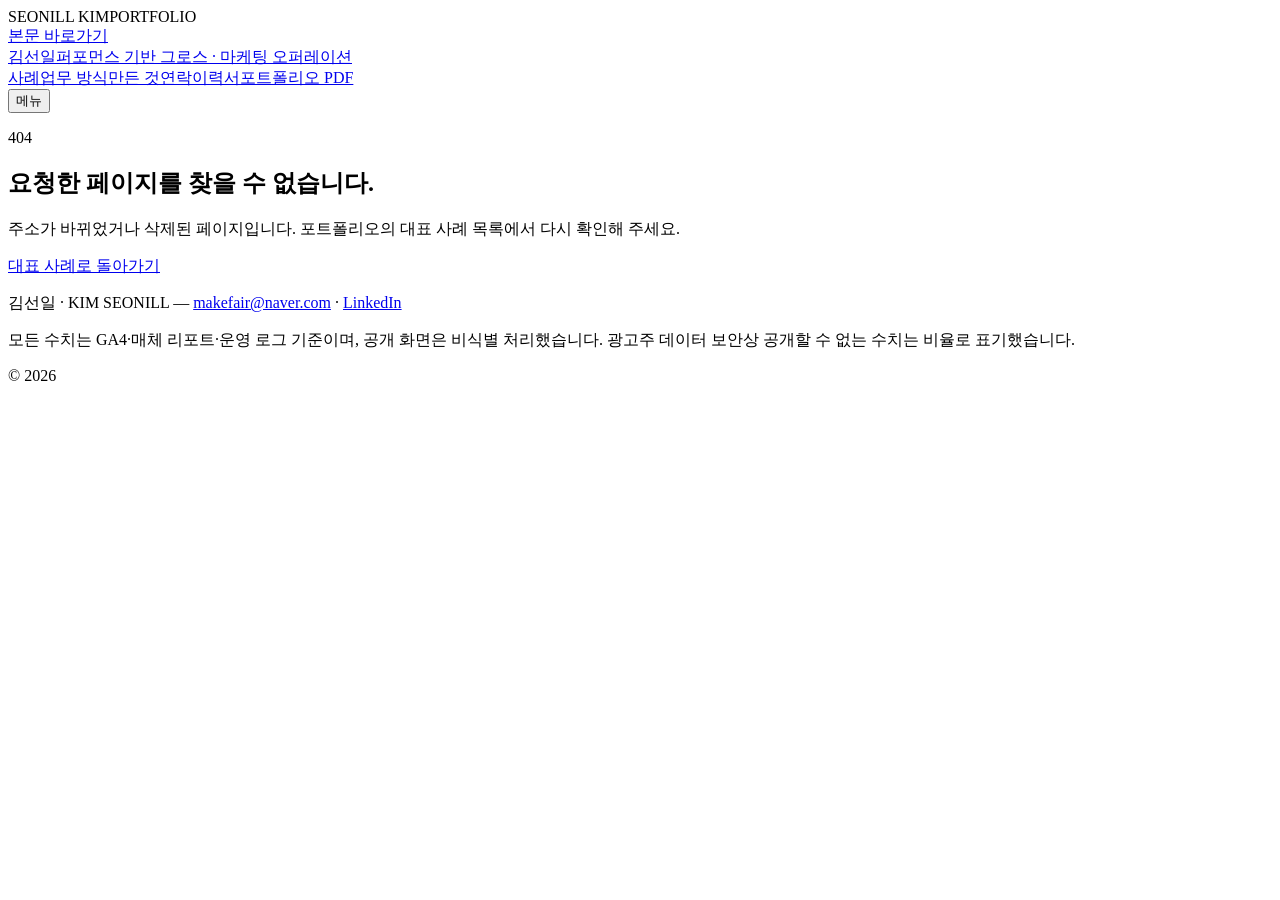
==== 404/index.html @ e598df68 "Rebuild-the-home-as-an-entrance-and-leave-the-depth-to-the-case-pages The old home is 21,994px. Four" ====
<!DOCTYPE html><html lang="ko" data-edition="nw"><head><meta charSet="utf-8"/><meta name="viewport" content="width=device-width, initial-scale=1"/><link rel="preload" href="/kim-seonil-portfolio_new/fonts/Archivo-Var.woff2" as="font" crossorigin="" type="font/woff2"/><link rel="preload" href="/kim-seonil-portfolio_new/fonts/Pretendard-Regular.woff2" as="font" crossorigin="" type="font/woff2"/><link rel="preload" href="/kim-seonil-portfolio_new/fonts/Pretendard-SemiBold.woff2" as="font" crossorigin="" type="font/woff2"/><link rel="preload" href="/kim-seonil-portfolio_new/fonts/Pretendard-Bold.woff2" as="font" crossorigin="" type="font/woff2"/><link rel="preload" href="/kim-seonil-portfolio_new/fonts/JetBrainsMono-Var.woff2" as="font" crossorigin="" type="font/woff2"/><link rel="stylesheet" href="/kim-seonil-portfolio_new/_next/static/chunks/3qfv48usfcsvs.css" data-precedence="next"/><link rel="preload" as="script" fetchPriority="low" href="/kim-seonil-portfolio_new/_next/static/chunks/310vm2bl3xxpt.js"/><script src="/kim-seonil-portfolio_new/_next/static/chunks/19mx3mg6lkumu.js" async=""></script><script src="/kim-seonil-portfolio_new/_next/static/chunks/08ttfj81-47mu.js" async=""></script><script src="/kim-seonil-portfolio_new/_next/static/chunks/3z7po69-ilciy.js" async=""></script><script src="/kim-seonil-portfolio_new/_next/static/chunks/turbopack-2rr5ub_h4gsar.js" async=""></script><script src="/kim-seonil-portfolio_new/_next/static/chunks/3fntmmi971322.js" async="" crossorigin=""></script><script src="/kim-seonil-portfolio_new/_next/static/chunks/0f0hfnpn5v-ac.js" async="" crossorigin=""></script><script src="/kim-seonil-portfolio_new/_next/static/chunks/0-_030s1dkd40.js" async="" crossorigin=""></script><meta name="robots" content="noindex"/><meta name="theme-color" content="#0b0d10"/><title>김선일 | 퍼포먼스 기반 그로스 · 마케팅 오퍼레이션</title><meta name="description" content="문제를 정의하고 성과로 검증한 뒤, 다시 쓸 수 있는 운영 구조로 남겨 온 김선일의 그로스·퍼포먼스 마케팅 포트폴리오입니다."/><meta name="author" content="김선일"/><meta name="robots" content="noindex, nofollow, noarchive, nosnippet"/><meta name="googlebot" content="noindex, nofollow, noarchive, nosnippet"/><meta name="copyright" content="© 2026 KIM SEONILL"/><meta name="content-owner" content="KIM SEONILL"/><meta name="usage-rights" content="All rights reserved. Unauthorized reproduction prohibited."/><meta property="og:title" content="김선일 | 퍼포먼스 기반 그로스 · 마케팅 오퍼레이션"/><meta property="og:description" content="문제를 정의하고 성과로 검증한 뒤, 다시 쓸 수 있는 운영 구조로 남겨 온 김선일의 그로스·퍼포먼스 마케팅 포트폴리오입니다."/><meta property="og:url" content="https://vetnam555-del.github.io/kim-seonil-portfolio_new/"/><meta property="og:site_name" content="KIM SEONILL Portfolio"/><meta property="og:locale" content="ko_KR"/><meta property="og:image" content="https://vetnam555-del.github.io/kim-seonil-portfolio_new/og-image.png"/><meta property="og:image:width" content="1200"/><meta property="og:image:height" content="630"/><meta property="og:image:alt" content="김선일 그로스 마케팅 · 마케팅 오퍼레이션 포트폴리오"/><meta property="og:type" content="website"/><meta name="twitter:card" content="summary_large_image"/><meta name="twitter:title" content="김선일 | 퍼포먼스 기반 그로스 · 마케팅 오퍼레이션"/><meta name="twitter:description" content="문제를 정의하고 성과로 검증한 뒤, 다시 쓸 수 있는 운영 구조로 남겨 온 김선일의 그로스·퍼포먼스 마케팅 포트폴리오입니다."/><meta name="twitter:image" content="https://vetnam555-del.github.io/kim-seonil-portfolio_new/og-image.png"/><meta name="twitter:image:alt" content="김선일 그로스 마케팅 · 마케팅 오퍼레이션 포트폴리오"/><meta name="twitter:image:width" content="1200"/><meta name="twitter:image:height" content="630"/><link rel="icon" href="/kim-seonil-portfolio_new/favicon.svg" type="image/svg+xml"/><link rel="icon" href="/kim-seonil-portfolio_new/favicon-32.png" sizes="32x32" type="image/png"/><link rel="apple-touch-icon" href="/kim-seonil-portfolio_new/apple-touch-icon.png" sizes="180x180"/><style>@font-face{font-family:"Pretendard";src:url("/kim-seonil-portfolio_new/fonts/Pretendard-Regular.woff2") format("woff2");font-weight:400;font-display:swap}@font-face{font-family:"Pretendard";src:url("/kim-seonil-portfolio_new/fonts/Pretendard-SemiBold.woff2") format("woff2");font-weight:600;font-display:swap}@font-face{font-family:"Pretendard";src:url("/kim-seonil-portfolio_new/fonts/Pretendard-Bold.woff2") format("woff2");font-weight:700;font-display:swap}@font-face{font-family:"Pretendard";src:url("/kim-seonil-portfolio_new/fonts/Pretendard-Black.woff2") format("woff2");font-weight:900;font-display:swap}@font-face{font-family:"Archivo";src:url("/kim-seonil-portfolio_new/fonts/Archivo-Var.woff2") format("woff2-variations");font-weight:100 900;font-stretch:62% 125%;font-display:swap}@font-face{font-family:"JetBrains Mono";src:url("/kim-seonil-portfolio_new/fonts/JetBrainsMono-Var.woff2") format("woff2-variations");font-weight:100 800;font-display:swap}</style><noscript><style>[style*="opacity:0"],[style*="opacity: 0"]{opacity:1!important;transform:none!important}.count-up-visual{display:none!important}.count-up-measure{visibility:visible!important}</style></noscript><script src="/kim-seonil-portfolio_new/_next/static/chunks/0cz1d0mv5g_q7.js" noModule=""></script></head><body class="content-protected"><div hidden=""><!--$--><!--/$--></div><div class="content-owner-mark" aria-hidden="true"><span>SEONILL KIM</span><span>PORTFOLIO</span></div><div class="scroll-progress" aria-hidden="true"></div><a href="#main" class="skip-link">본문 바로가기</a><header class="site-header fixed inset-x-0 top-0 z-50 bg-ink/92 backdrop-blur-md transition-colors border-b border-transparent"><div class="mx-auto flex h-[72px] w-full max-w-[1240px] items-center justify-between px-5 sm:px-10"><a class="-ml-2 inline-flex min-h-[44px] items-center px-2 font-mono text-mono font-bold tracking-[0.02em] text-on-ink" aria-label="김선일 포트폴리오 처음으로" href="/kim-seonil-portfolio_new/">김선일<span class="ml-2 hidden text-caption font-normal text-on-ink-2 sm:inline">퍼포먼스 기반 그로스 · 마케팅 오퍼레이션</span></a><nav class="hidden items-center gap-4 lg:flex" aria-label="주요 메뉴"><a class="inline-flex min-h-[44px] items-center text-small font-normal transition-colors text-on-ink-2 hover:text-on-ink" href="/kim-seonil-portfolio_new/#work">사례</a><a class="inline-flex min-h-[44px] items-center text-small font-normal transition-colors text-on-ink-2 hover:text-on-ink" href="/kim-seonil-portfolio_new/#method">업무 방식</a><a class="inline-flex min-h-[44px] items-center text-small font-normal transition-colors text-on-ink-2 hover:text-on-ink" href="/kim-seonil-portfolio_new/#automation">만든 것</a><a class="inline-flex min-h-[44px] items-center text-small font-normal transition-colors text-on-ink-2 hover:text-on-ink" href="/kim-seonil-portfolio_new/#contact">연락</a><a class="inline-flex min-h-[44px] items-center border border-rule-ink px-4 font-mono text-caption font-bold text-on-ink transition-colors hover:border-signal-ink hover:text-signal-ink" href="/kim-seonil-portfolio_new/resume/">이력서</a><a href="/kim-seonil-portfolio_new/kim-seonil-performance-marketing-portfolio.pdf?v=20260907" download="" class="inline-flex min-h-[44px] items-center border border-signal-ink px-4 font-mono text-caption font-bold text-signal-ink transition-colors hover:bg-signal-ink hover:text-ink" aria-label="김선일 퍼포먼스 마케팅 포트폴리오 PDF 다운로드">포트폴리오 PDF</a></nav><button type="button" class="inline-flex min-h-[44px] min-w-[44px] items-center justify-center border border-rule-ink px-3 font-mono text-caption font-bold text-on-ink transition-colors lg:hidden" aria-expanded="false" aria-controls="mobile-nav" aria-label="주요 메뉴 열기">메뉴</button></div><nav id="mobile-nav" hidden="" class="mobile-nav border-t border-rule-ink bg-ink px-5 pb-5 sm:px-10 lg:hidden" aria-label="주요 메뉴"><a class="flex min-h-[52px] items-center border-b border-rule-ink-2 text-body font-normal text-on-ink" href="/kim-seonil-portfolio_new/#work">사례</a><a class="flex min-h-[52px] items-center border-b border-rule-ink-2 text-body font-normal text-on-ink" href="/kim-seonil-portfolio_new/#method">업무 방식</a><a class="flex min-h-[52px] items-center border-b border-rule-ink-2 text-body font-normal text-on-ink" href="/kim-seonil-portfolio_new/#automation">만든 것</a><a class="flex min-h-[52px] items-center border-b border-rule-ink-2 text-body font-normal text-on-ink" href="/kim-seonil-portfolio_new/#contact">연락</a><div class="mt-4 grid gap-2 grid-cols-2"><a class="flex min-h-[52px] items-center justify-center bg-on-ink px-3 text-body font-bold text-ink" href="/kim-seonil-portfolio_new/resume/">이력서</a><a href="/kim-seonil-portfolio_new/kim-seonil-performance-marketing-portfolio.pdf?v=20260907" download="" class="flex min-h-[52px] items-center justify-center border border-signal-ink px-3 text-body font-bold text-signal-ink" aria-label="김선일 퍼포먼스 마케팅 포트폴리오 PDF 다운로드">포트폴리오 PDF</a></div></nav><div data-testid="scroll-progress" class="absolute inset-x-0 bottom-0 h-[2px] origin-left bg-signal-ink motion-reduce:hidden" style="transform:scaleX(0)" aria-hidden="true"></div></header><main id="main"><section class="flex min-h-[calc(100vh-72px)] items-center bg-bg-alt pt-[72px]"><div class="mx-auto w-full max-w-[1240px] px-5 sm:px-10 "><div class="max-w-[38rem] border-t-2 border-accent py-12 sm:py-16"><p class="tnum text-caption font-semibold text-accent">404</p><h1 class="mt-4 text-[2rem] leading-[1.25] font-bold tracking-normal sm:text-h1">요청한 페이지를 찾을 수 없습니다.</h1><p class="mt-4 text-small text-ink-2 sm:text-body">주소가 바뀌었거나 삭제된 페이지입니다. 포트폴리오의 대표 사례 목록에서 다시 확인해 주세요.</p><a class="mt-8 inline-flex min-h-[52px] items-center justify-center rounded-card bg-accent px-6 text-small font-semibold text-white transition-colors hover:bg-accent-hover" href="/kim-seonil-portfolio_new/#projects">대표 사례로 돌아가기</a></div></div></section><!--$--><!--/$--></main><footer class="site-footer border-t border-line py-10"><div class="mx-auto w-full max-w-[1240px] px-5 sm:px-10"><p class="text-caption text-ink-3">김선일<!-- --> · <!-- -->KIM SEONILL<!-- --> —<!-- --> <a href="mailto:makefair@naver.com" class="text-accent hover:underline" aria-label="makefair@naver.com 이메일 주소 복사" title="이메일 주소 복사">makefair@naver.com</a><span class="sr-only" role="status" aria-live="polite"></span> <!-- -->·<!-- --> <a href="https://www.linkedin.com/in/%EC%84%A0%EC%9D%BC-%EA%B9%80-b28a1021b/" target="_blank" rel="noopener" class="text-accent hover:underline">LinkedIn</a></p><p class="mt-2 text-caption text-ink-3">모든 수치는 GA4·매체 리포트·운영 로그 기준이며, 공개 화면은 비식별 처리했습니다. 광고주 데이터 보안상 공개할 수 없는 수치는 비율로 표기했습니다.</p><p class="mt-2 text-caption text-ink-3">© <!-- -->2026</p></div></footer><script src="/kim-seonil-portfolio_new/_next/static/chunks/310vm2bl3xxpt.js" id="_R_" async=""></script><script>(self.__next_f=self.__next_f||[]).push([0])</script><script>self.__next_f.push([1,"1:\"$Sreact.fragment\"\n2:I[19709,[\"/kim-seonil-portfolio_new/_next/static/chunks/3fntmmi971322.js\",\"/kim-seonil-portfolio_new/_next/static/chunks/0f0hfnpn5v-ac.js\"],\"MotionRuntime\"]\n3:I[10569,[\"/kim-seonil-portfolio_new/_next/static/chunks/3fntmmi971322.js\",\"/kim-seonil-portfolio_new/_next/static/chunks/0f0hfnpn5v-ac.js\"],\"default\"]\n4:I[2971,[\"/kim-seonil-portfolio_new/_next/static/chunks/3fntmmi971322.js\",\"/kim-seonil-portfolio_new/_next/static/chunks/0f0hfnpn5v-ac.js\"],\"default\"]\n5:I[39756,[\"/kim-seonil-portfolio_new/_next/static/chunks/3fntmmi971322.js\",\"/kim-seonil-portfolio_new/_next/static/chunks/0f0hfnpn5v-ac.js\"],\"default\"]\n6:I[37457,[\"/kim-seonil-portfolio_new/_next/static/chunks/3fntmmi971322.js\",\"/kim-seonil-portfolio_new/_next/static/chunks/0f0hfnpn5v-ac.js\"],\"default\"]\n7:I[22016,[\"/kim-seonil-portfolio_new/_next/static/chunks/3fntmmi971322.js\",\"/kim-seonil-portfolio_new/_next/static/chunks/0f0hfnpn5v-ac.js\",\"/kim-seonil-portfolio_new/_next/static/chunks/0-_030s1dkd40.js\"],\"\"]\n8:I[52700,[\"/kim-seonil-portfolio_new/_next/static/chunks/3fntmmi971322.js\",\"/kim-seonil-portfolio_new/_next/static/chunks/0f0hfnpn5v-ac.js\"],\"default\"]\ne:I[68027,[\"/kim-seonil-portfolio_new/_next/static/chunks/3fntmmi971322.js\",\"/kim-seonil-portfolio_new/_next/static/chunks/0f0hfnpn5v-ac.js\"],\"default\",1]\n:HL[\"/kim-seonil-portfolio_new/_next/static/chunks/3qfv48usfcsvs.css\",\"style\"]\n:HL[\"/kim-seonil-portfolio_new/fonts/Archivo-Var.woff2\",\"font\",{\"crossOrigin\":\"\",\"type\":\"font/woff2\"}]\n:HL[\"/kim-seonil-portfolio_new/fonts/Pretendard-Regular.woff2\",\"font\",{\"crossOrigin\":\"\",\"type\":\"font/woff2\"}]\n:HL[\"/kim-seonil-portfolio_new/fonts/Pretendard-SemiBold.woff2\",\"font\",{\"crossOrigin\":\"\",\"type\":\"font/woff2\"}]\n:HL[\"/kim-seonil-portfolio_new/fonts/Pretendard-Bold.woff2\",\"font\",{\"crossOrigin\":\"\",\"type\":\"font/woff2\"}]\n:HL[\"/kim-seonil-portfolio_new/fonts/JetBrainsMono-Var.woff2\",\"font\",{\"crossOrigin\":\"\",\"type\":\"font/woff2\"}]\nc:X\n0:{\"P\":null,\"c\":[\"\",\"_not-found\",\"\"],\"q\":\"\",\"i\":false,\"f\":[[[\"\",{\"children\":[\"/_not-found\",{\"children\":[\"__PAGE__\",{},\"$undefined\",\"$undefined\",4608]},\"$undefined\",\"$undefined\",4608]},\"$undefined\",\"$undefined\",4624],[[\"$\",\"$1\",\"c\",{\"children\":[[[\"$\",\"link\",\"0\",{\"rel\":\"stylesheet\",\"href\":\"/kim-seonil-portfolio_new/_next/static/chunks/3qfv48usfcsvs.css\",\"precedence\":\"next\",\"crossOrigin\":\"$undefined\",\"nonce\":\"$undefined\"}],[\"$\",\"script\",\"script-0\",{\"src\":\"/kim-seonil-portfolio_new/_next/static/chunks/3fntmmi971322.js\",\"async\":true,\"nonce\":\"$undefined\"}],[\"$\",\"script\",\"script-1\",{\"src\":\"/kim-seonil-portfolio_new/_next/static/chunks/0f0hfnpn5v-ac.js\",\"async\":true,\"nonce\":\"$undefined\"}]],[\"$\",\"html\",null,{\"lang\":\"ko\",\"data-edition\":\"nw\",\"children\":[[\"$\",\"head\",null,{\"children\":[[\"$\",\"style\",null,{\"dangerouslySetInnerHTML\":{\"__html\":\"@font-face{font-family:\\\"Pretendard\\\";src:url(\\\"/kim-seonil-portfolio_new/fonts/Pretendard-Regular.woff2\\\") format(\\\"woff2\\\");font-weight:400;font-display:swap}@font-face{font-family:\\\"Pretendard\\\";src:url(\\\"/kim-seonil-portfolio_new/fonts/Pretendard-SemiBold.woff2\\\") format(\\\"woff2\\\");font-weight:600;font-display:swap}@font-face{font-family:\\\"Pretendard\\\";src:url(\\\"/kim-seonil-portfolio_new/fonts/Pretendard-Bold.woff2\\\") format(\\\"woff2\\\");font-weight:700;font-display:swap}@font-face{font-family:\\\"Pretendard\\\";src:url(\\\"/kim-seonil-portfolio_new/fonts/Pretendard-Black.woff2\\\") format(\\\"woff2\\\");font-weight:900;font-display:swap}@font-face{font-family:\\\"Archivo\\\";src:url(\\\"/kim-seonil-portfolio_new/fonts/Archivo-Var.woff2\\\") format(\\\"woff2-variations\\\");font-weight:100 900;font-stretch:62% 125%;font-display:swap}@font-face{font-family:\\\"JetBrains Mono\\\";src:url(\\\"/kim-seonil-portfolio_new/fonts/JetBrainsMono-Var.woff2\\\") format(\\\"woff2-variations\\\");font-weight:100 800;font-display:swap}\"}}],[\"$\",\"noscript\",null,{\"dangerouslySetInnerHTML\":{\"__html\":\"\u003cstyle\u003e[style*=\\\"opacity:0\\\"],[style*=\\\"opacity: 0\\\"]{opacity:1!important;transform:none!important}.count-up-visual{display:none!important}.count-up-measure{visibility:visible!important}\u003c/style\u003e\"}}]]}],[\"$\",\"body\",null,{\"className\":\"content-protected\",\"children\":[[\"$\",\"$L2\",null,{}],[\"$\",\"$L3\",null,{}],[\"$\",\"div\",null,{\"className\":\"scroll-progress\",\"aria-hidden\":\"true\"}],[\"$\",\"a\",null,{\"href\":\"#main\",\"className\":\"skip-link\",\"children\":\"본문 바로가기\"}],[\"$\",\"$L4\",null,{}],[\"$\",\"main\",null,{\"id\":\"main\",\"children\":[\"$\",\"$L5\",null,{\"parallelRouterKey\":\"children\",\"error\":\"$undefined\",\"errorStyles\":\"$undefined\",\"errorScripts\":\"$undefined\",\"template\":[\"$\",\"$L6\",null,{}],\"templateStyles\":\"$undefined\",\"templateScripts\":\"$undefined\",\"notFound\":[[\"$\",\"section\",null,{\"className\":\"flex min-h-[calc(100vh-72px)] items-center bg-bg-alt pt-[72px]\",\"children\":[\"$\",\"div\",null,{\"className\":\"mx-auto w-full max-w-[1240px] px-5 sm:px-10 \",\"children\":[\"$\",\"div\",null,{\"className\":\"max-w-[38rem] border-t-2 border-accent py-12 sm:py-16\",\"children\":[[\"$\",\"p\",null,{\"className\":\"tnum text-caption font-semibold text-accent\",\"children\":\"404\"}],[\"$\",\"h1\",null,{\"className\":\"mt-4 text-[2rem] leading-[1.25] font-bold tracking-normal sm:text-h1\",\"children\":\"요청한 페이지를 찾을 수 없습니다.\"}],[\"$\",\"p\",null,{\"className\":\"mt-4 text-small text-ink-2 sm:text-body\",\"children\":\"주소가 바뀌었거나 삭제된 페이지입니다. 포트폴리오의 대표 사례 목록에서 다시 확인해 주세요.\"}],[\"$\",\"$L7\",null,{\"href\":\"/#projects\",\"className\":\"mt-8 inline-flex min-h-[52px] items-center justify-center rounded-card bg-accent px-6 text-small font-semibold text-white transition-colors hover:bg-accent-hover\",\"children\":\"대표 사례로 돌아가기\"}]]}]}]}],[]],\"forbidden\":\"$undefined\",\"unauthorized\":\"$undefined\"}]}],[\"$\",\"footer\",null,{\"className\":\"site-footer border-t border-line py-10\",\"children\":[\"$\",\"div\",null,{\"className\":\"mx-auto w-full max-w-[1240px] px-5 sm:px-10\",\"children\":[[\"$\",\"p\",null,{\"className\":\"text-caption text-ink-3\",\"children\":[\"김선일\",\" · \",\"KIM SEONILL\",\" —\",\" \",[\"$\",\"$L8\",null,{\"email\":\"makefair@naver.com\",\"className\":\"text-accent hover:underline\"}],\" \",null,\"·\",\" \",[\"$\",\"a\",null,{\"href\":\"https://www.linkedin.com/in/%EC%84%A0%EC%9D%BC-%EA%B9%80-b28a1021b/\",\"target\":\"_blank\",\"rel\":\"noopener\",\"className\":\"text-accent hover:underline\",\"children\":\"LinkedIn\"}]]}],[\"$\",\"p\",null,{\"className\":\"mt-2 text-caption text-ink-3\",\"children\":\"모든 수치는 GA4·매체 리포트·운영 로그 기준이며, 공개 화면은 비식별 처리했습니다. 광고주 데이터 보안상 공개할 수 없는 수치는 비율로 표기했습니다.\"}],\"$L9\"]}]}],null]}]]}]]}],{\"children\":[\"$La\",{\"children\":[\"$Lb\",{},null,false,null]},null,false,\"$c\"]},null,false,null],\"$Ld\",false]],\"m\":\"$undefined\",\"G\":[\"$e\",[\"$Lf\"]],\"S\":true,\"h\":null,\"r\":\"$undefined\",\"s\":\"$undefined\",\"a\":\"$undefined\",\"l\":\"$undefined\",\"p\":\"$undefined\",\"d\":\"$undefined\",\"b\":\"mV_Ual9YdKhd0CwloJ50o\"}\n10:I[97367,[\"/kim-seonil-portfolio_new/_next/static/chunks/3fntmmi971322.js\",\"/kim-seonil-portfolio_new/_next/static/chunks/0f0hfnpn5v-ac.js\"],\"OutletBoundary\"]\n11:\"$Sreact.suspense\"\n13:I[97367,[\"/kim-seonil-portfolio_new/_next/static/chunks/3fntmmi971322.js\",\"/kim-seonil-portfolio_new/_next/static/chunks/0f0hfnpn5v-ac.js\"],\"ViewportBoundary\"]\n15:I[97367,[\"/kim-seonil-portfolio_new/_next/static/chunks/3fntmmi971322.js\",\"/kim-seonil-portfolio_new/_next/static/chunks/0f0hfnpn5v-ac.js\"],\"MetadataBoundary\"]\n9:[\"$\",\"p\",null,{\"className\":\"mt-2 text-caption text-ink-3\",\"children\":[\"© \",2026]}]\na:[\"$\",\"$1\",\"c\",{\"children\":[null,[\"$\",\"$L5\",null,{\"parallelRouterKey\":\"children\",\"error\":\"$undefined\",\"errorStyles\":\"$undefined\",\"errorScripts\":\"$undefined\",\"template\":[\"$\",\"$L6\",null,{}],\"templateStyles\":\"$undefined\",\"templateScripts\":\"$undefined\",\"notFound\":\"$undefined\",\"forbidden\":\"$undefined\",\"unauthorized\":\"$undefined\"}]]}]\nb:[\"$\",\"$1\",\"c\",{\"children\":[[\"$\",\"section\",null,{\"className\":\"flex min-h-[calc(100vh-72px)] items-center bg-bg-alt pt-[72px]\",\"children\":[\"$\",\"div\",null,{\"className\":\"mx-auto w-full max-w-[1240px] px-5 sm:px-10 \",\"children\":[\"$\",\"div\",null,{\"className\":\"max-w-[38rem] border-t-2 border-accent py-12 sm:py-16\",\"children\":[[\"$\",\"p\",null,{\"className\":\"tnum text-caption font-semibold text-accent\",\"children\":\"404\"}],[\"$\",\"h1\",null,{\"className\":\"mt-4 text-[2rem] leading-[1.25] font-bold tracking-normal sm:text-h1\",\"children\":\"요청한 페이지를 찾을 수 없습니다.\"}],[\"$\",\"p\",null,{\"className\":\"mt-4 text-small text-ink-2 sm:text-body\",\"children\":\"주소가 바뀌었거나 삭제된 페이지입니다. 포트폴리오의 대표 사례 목록에서 다시 확인해 주세요.\"}],[\"$\",\"$L7\",null,{\"href\":\"/#projects\",\"className\":\"mt-8 inline-flex min-h-[52px] items-center justify-center rounded-card bg-accent px-6 text-small font-semibold text-white transition-colors hover:bg-accent-hover\",\"children\":\"대표 사례로 돌아가기\"}]]}]}]}],[[\"$\",\"script\",\"script-0\",{\"src\":\"/kim-seonil-portfolio_new/_next/static/chunks/0-_030s1dkd40.js\",\"async\":true,\"nonce\":\"$undefined\"}]],[\"$\",\"$L10\",null,{\"children\":[\"$\",\"$11\",null,{\"name\":\"Next.MetadataOutlet\",\"children\":\"$@12\"}]}]]}]\nd:[\"$\",\"$1\",\"h\",{\"children\":[[\"$\",\"meta\",null,{\"name\":\"robots\",\"content\":\"noindex\"}],[\"$\",\"$L13\",null,{\"children\":\"$L14\"}],[\"$\",\"div\",null,{\"hidden\":true,\"children\":[\"$\",\"$L15\",null,{\"children\":[\"$\",\"$11\",null,{\"name\":\"Next.Metadata\",\"children\":\"$L16\"}]}]}],null]}]\nf:[\"$\",\"link\",\"0\",{\"rel\":\"stylesheet\",\"href\":\"/kim-seonil-portfolio_new/_next/static/chunks/3qfv48usfcsvs.css\",\"precedence\":\"next\",\"crossOrigin\":\"$undefined\",\"nonce\":\"$undefined\"}]\nc:C\n14:[[\"$\",\"meta\",\"0\",{\"charSet\":\"utf-8\"}],[\"$\",\"meta\",\"1\",{\"name\":\"viewport\",\"content\":\"width=device-width, initial-scale=1\"}],[\"$\",\"meta\",\"2\",{\"name\":\"theme-color\",\"content\":\"#0b0d10\"}]]\n17:I[27201,[\"/kim-seonil-portfolio_new/_next/static/chunks/3fntmmi971322.js\",\"/kim-seonil-portfolio_new/_next/static/chunks/0f0hfnpn5v-ac.js\"],\"IconMark\"]\n12:null\n16:[[\"$\",\"title\",\"0\",{\"children\":\"김선일 | 퍼포먼스 기반 그로스 · 마케팅 오퍼레이션\"}],[\"$\",\"meta\",\"1\",{\"name\":\"description\",\"content\":\"문제를 정의하고 성과로 검증한 뒤, 다시 쓸 수 있는 운영 구조로 남겨 온 김선일의 그로스·퍼포먼스 마케팅 포트폴리오입니다.\"}],[\"$\",\"meta\",\"2\",{\"name\":\"author\",\"content\":\"김선일\"}],[\"$\",\"meta\",\"3\",{\"name\":\"robots\",\"content\":\"noindex, nofollow, noarchive, nosnippet\"}],[\"$\",\"meta\",\"4\",{\"name\":\"googlebot\",\"content\":\"noindex, nofollow, noarchive, nosnippet\"}],[\"$\",\"meta\",\"5\",{\"name\":\"copyright\",\"content\":\"© 2026 KIM SEONILL\"}],[\"$\",\"meta\",\"6\",{\"name\":\"content-owner\",\"content\":\"KIM SEONILL\"}],[\"$\",\"meta\",\"7\",{\"name\":\"usage-rights\",\"content\":\"All rights reserved. Unauthorized reproduction prohibited.\"}],[\"$\",\"meta\",\"8\",{\"property\":\"og:title\",\"content\":\"김선일 | 퍼포먼스 기반 그로스 · 마케팅 오퍼레이션\"}],[\"$\",\"meta\",\"9\",{\"property\":\"og:description\",\"content\":\"문제를 정의하고 성과로 검증한 뒤, 다시 쓸 수 있는 운영 구조로 남겨 온 김선일의 그로스·퍼포먼스 마케팅 포트폴리오입니다.\"}],[\"$\",\"meta\",\"10\",{\"property\":\"og:url\",\"content\":\"https://vetnam555-del.github.io/kim-seonil-portfolio_new/\"}],[\"$\",\"meta\",\"11\",{\"property\":\"og:site_name\",\"content\":\"KIM SEONILL Portfolio\"}],[\"$\",\"meta\",\"12\",{\"property\":\"og:locale\",\"content\":\"ko_KR\"}],[\"$\",\"meta\",\"13\",{\"property\":\"og:image\",\"content\":\"https://vetnam555-del.github.io/kim-seonil-portfolio_new/og-image.png\"}],[\"$\",\"meta\",\"14\",{\"property\":\"og:image:width\",\"content\":\"1200\"}],[\"$\",\"meta\",\"15\",{\"property\":\"og:image:height\",\"content\":\"630\"}],[\"$\",\"meta\",\"16\",{\"property\":\"og:image:alt\",\"content\":\"김선일 그로스 마케팅 · 마케팅 오퍼레이션 포트폴리오\"}],[\"$\",\"meta\",\"17\",{\"property\":\"og:type\",\"content\":\"website\"}],[\"$\",\"meta\",\"18\",{\"name\":\"twitter:card\",\"content\":\"summary_large_image\"}],[\"$\",\"meta\",\"19\",{\"name\":\"twitter:title\",\"content\":\"김선일 | 퍼포먼스 기반 그로스 · 마케팅 오퍼레이션\"}],[\"$\",\"meta\",\"20\",{\"name\":\"twitter:description\",\"content\":\"문제를 정의하고 성과로 검증한 뒤, 다시 쓸 수 있는 운영 구조로 남겨 온 김선일의 그로스·퍼포먼스 마케팅 포트폴리오입니다.\"}],[\"$\",\"meta\",\"21\",{\"name\":\"twitter:image\",\"content\":\"https://vetnam555-del.github.io/kim-seonil-portfolio_new/og-image.png\"}],[\"$\",\"meta\",\"22\",{\"name\":\"twitter:image:alt\",\"content\":\"김선일 그로스 마케팅 · 마케팅 오퍼레이션 포트폴리오\"}],[\"$\",\"meta\",\"23\",{\"name\":\"twitter:image:width\",\"content\":\"1200\"}],[\"$\",\"meta\",\"24\",{\"name\":\"twitter:image:height\",\"content\":\"630\"}],[\"$\",\"link\",\"25\",{\"rel\":\"icon\",\"href\":\"/kim-seonil-portfolio_new/favicon.svg\",\"type\":\"image/svg+xml\"}],[\"$\",\"link\",\"26\",{\"rel\":\"icon\",\"href\":\"/kim-seonil-portfolio_new/favicon-32.png\",\"sizes\":\"32x32\",\"type\":\"image/png\"}],[\"$\",\"link\",\"27\",{\"rel\":\"apple-touch-icon\",\"href\":\"/kim-seonil-portfolio_new/apple-touch-icon.png\",\"sizes\":\"180x180\"}],[\"$\",\"$L17\",\"28\",{}]]\n"])</script></body></html>
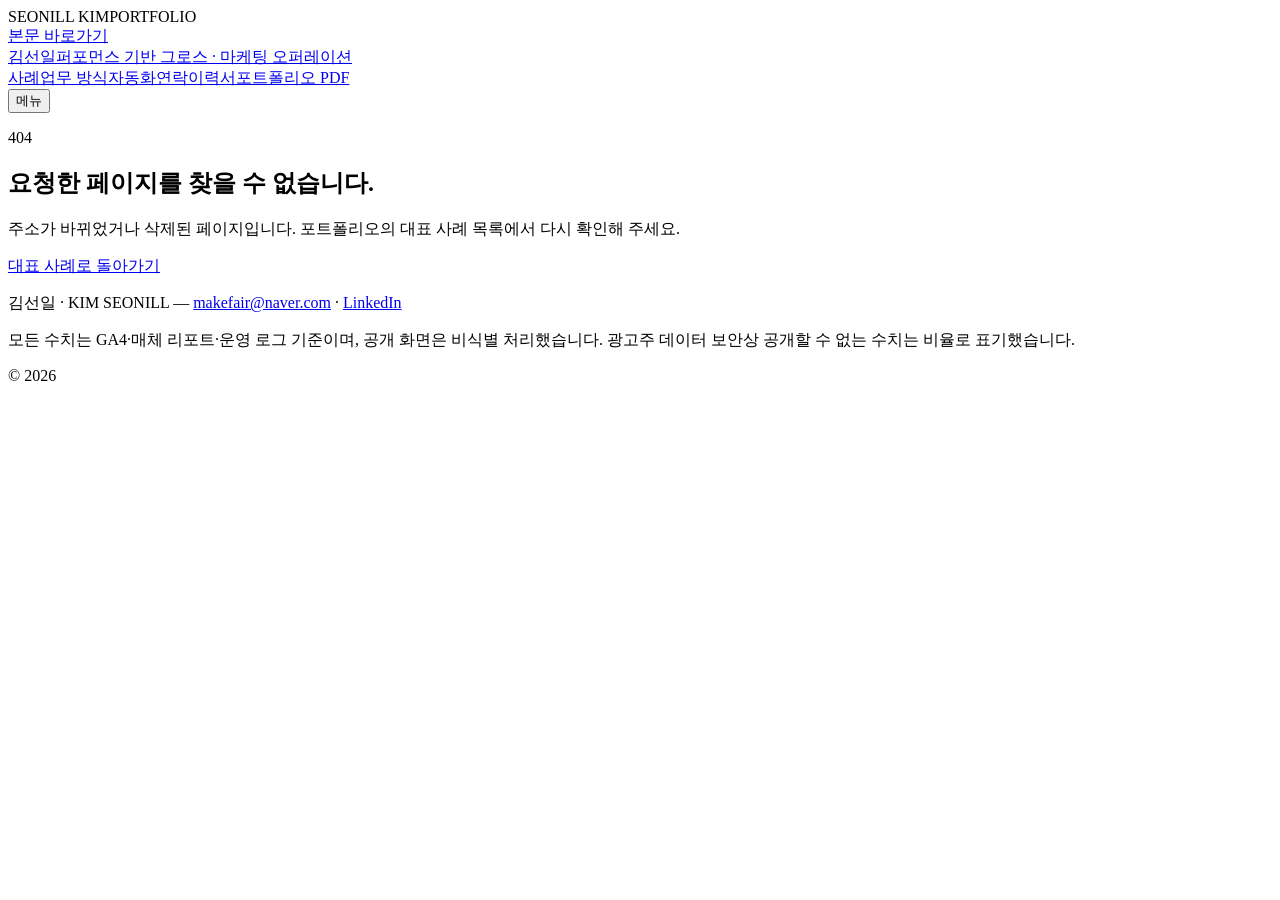
==== commit 25168d9a: "Carry-the-general-edition-evidence-into-the-new-home - Case cards: problem, decision and result step" ====
--- a/404/index.html
+++ b/404/index.html
@@ -1 +1 @@
-<!DOCTYPE html><html lang="ko" data-edition="nw"><head><meta charSet="utf-8"/><meta name="viewport" content="width=device-width, initial-scale=1"/><link rel="preload" href="/kim-seonil-portfolio_new/fonts/Archivo-Var.woff2" as="font" crossorigin="" type="font/woff2"/><link rel="preload" href="/kim-seonil-portfolio_new/fonts/Pretendard-Regular.woff2" as="font" crossorigin="" type="font/woff2"/><link rel="preload" href="/kim-seonil-portfolio_new/fonts/Pretendard-SemiBold.woff2" as="font" crossorigin="" type="font/woff2"/><link rel="preload" href="/kim-seonil-portfolio_new/fonts/Pretendard-Bold.woff2" as="font" crossorigin="" type="font/woff2"/><link rel="preload" href="/kim-seonil-portfolio_new/fonts/JetBrainsMono-Var.woff2" as="font" crossorigin="" type="font/woff2"/><link rel="stylesheet" href="/kim-seonil-portfolio_new/_next/static/chunks/3qfv48usfcsvs.css" data-precedence="next"/><link rel="preload" as="script" fetchPriority="low" href="/kim-seonil-portfolio_new/_next/static/chunks/310vm2bl3xxpt.js"/><script src="/kim-seonil-portfolio_new/_next/static/chunks/19mx3mg6lkumu.js" async=""></script><script src="/kim-seonil-portfolio_new/_next/static/chunks/08ttfj81-47mu.js" async=""></script><script src="/kim-seonil-portfolio_new/_next/static/chunks/3z7po69-ilciy.js" async=""></script><script src="/kim-seonil-portfolio_new/_next/static/chunks/turbopack-2rr5ub_h4gsar.js" async=""></script><script src="/kim-seonil-portfolio_new/_next/static/chunks/3fntmmi971322.js" async="" crossorigin=""></script><script src="/kim-seonil-portfolio_new/_next/static/chunks/0f0hfnpn5v-ac.js" async="" crossorigin=""></script><script src="/kim-seonil-portfolio_new/_next/static/chunks/0-_030s1dkd40.js" async="" crossorigin=""></script><meta name="robots" content="noindex"/><meta name="theme-color" content="#0b0d10"/><title>김선일 | 퍼포먼스 기반 그로스 · 마케팅 오퍼레이션</title><meta name="description" content="문제를 정의하고 성과로 검증한 뒤, 다시 쓸 수 있는 운영 구조로 남겨 온 김선일의 그로스·퍼포먼스 마케팅 포트폴리오입니다."/><meta name="author" content="김선일"/><meta name="robots" content="noindex, nofollow, noarchive, nosnippet"/><meta name="googlebot" content="noindex, nofollow, noarchive, nosnippet"/><meta name="copyright" content="© 2026 KIM SEONILL"/><meta name="content-owner" content="KIM SEONILL"/><meta name="usage-rights" content="All rights reserved. Unauthorized reproduction prohibited."/><meta property="og:title" content="김선일 | 퍼포먼스 기반 그로스 · 마케팅 오퍼레이션"/><meta property="og:description" content="문제를 정의하고 성과로 검증한 뒤, 다시 쓸 수 있는 운영 구조로 남겨 온 김선일의 그로스·퍼포먼스 마케팅 포트폴리오입니다."/><meta property="og:url" content="https://vetnam555-del.github.io/kim-seonil-portfolio_new/"/><meta property="og:site_name" content="KIM SEONILL Portfolio"/><meta property="og:locale" content="ko_KR"/><meta property="og:image" content="https://vetnam555-del.github.io/kim-seonil-portfolio_new/og-image.png"/><meta property="og:image:width" content="1200"/><meta property="og:image:height" content="630"/><meta property="og:image:alt" content="김선일 그로스 마케팅 · 마케팅 오퍼레이션 포트폴리오"/><meta property="og:type" content="website"/><meta name="twitter:card" content="summary_large_image"/><meta name="twitter:title" content="김선일 | 퍼포먼스 기반 그로스 · 마케팅 오퍼레이션"/><meta name="twitter:description" content="문제를 정의하고 성과로 검증한 뒤, 다시 쓸 수 있는 운영 구조로 남겨 온 김선일의 그로스·퍼포먼스 마케팅 포트폴리오입니다."/><meta name="twitter:image" content="https://vetnam555-del.github.io/kim-seonil-portfolio_new/og-image.png"/><meta name="twitter:image:alt" content="김선일 그로스 마케팅 · 마케팅 오퍼레이션 포트폴리오"/><meta name="twitter:image:width" content="1200"/><meta name="twitter:image:height" content="630"/><link rel="icon" href="/kim-seonil-portfolio_new/favicon.svg" type="image/svg+xml"/><link rel="icon" href="/kim-seonil-portfolio_new/favicon-32.png" sizes="32x32" type="image/png"/><link rel="apple-touch-icon" href="/kim-seonil-portfolio_new/apple-touch-icon.png" sizes="180x180"/><style>@font-face{font-family:"Pretendard";src:url("/kim-seonil-portfolio_new/fonts/Pretendard-Regular.woff2") format("woff2");font-weight:400;font-display:swap}@font-face{font-family:"Pretendard";src:url("/kim-seonil-portfolio_new/fonts/Pretendard-SemiBold.woff2") format("woff2");font-weight:600;font-display:swap}@font-face{font-family:"Pretendard";src:url("/kim-seonil-portfolio_new/fonts/Pretendard-Bold.woff2") format("woff2");font-weight:700;font-display:swap}@font-face{font-family:"Pretendard";src:url("/kim-seonil-portfolio_new/fonts/Pretendard-Black.woff2") format("woff2");font-weight:900;font-display:swap}@font-face{font-family:"Archivo";src:url("/kim-seonil-portfolio_new/fonts/Archivo-Var.woff2") format("woff2-variations");font-weight:100 900;font-stretch:62% 125%;font-display:swap}@font-face{font-family:"JetBrains Mono";src:url("/kim-seonil-portfolio_new/fonts/JetBrainsMono-Var.woff2") format("woff2-variations");font-weight:100 800;font-display:swap}</style><noscript><style>[style*="opacity:0"],[style*="opacity: 0"]{opacity:1!important;transform:none!important}.count-up-visual{display:none!important}.count-up-measure{visibility:visible!important}</style></noscript><script src="/kim-seonil-portfolio_new/_next/static/chunks/0cz1d0mv5g_q7.js" noModule=""></script></head><body class="content-protected"><div hidden=""><!--$--><!--/$--></div><div class="content-owner-mark" aria-hidden="true"><span>SEONILL KIM</span><span>PORTFOLIO</span></div><div class="scroll-progress" aria-hidden="true"></div><a href="#main" class="skip-link">본문 바로가기</a><header class="site-header fixed inset-x-0 top-0 z-50 bg-ink/92 backdrop-blur-md transition-colors border-b border-transparent"><div class="mx-auto flex h-[72px] w-full max-w-[1240px] items-center justify-between px-5 sm:px-10"><a class="-ml-2 inline-flex min-h-[44px] items-center px-2 font-mono text-mono font-bold tracking-[0.02em] text-on-ink" aria-label="김선일 포트폴리오 처음으로" href="/kim-seonil-portfolio_new/">김선일<span class="ml-2 hidden text-caption font-normal text-on-ink-2 sm:inline">퍼포먼스 기반 그로스 · 마케팅 오퍼레이션</span></a><nav class="hidden items-center gap-4 lg:flex" aria-label="주요 메뉴"><a class="inline-flex min-h-[44px] items-center text-small font-normal transition-colors text-on-ink-2 hover:text-on-ink" href="/kim-seonil-portfolio_new/#work">사례</a><a class="inline-flex min-h-[44px] items-center text-small font-normal transition-colors text-on-ink-2 hover:text-on-ink" href="/kim-seonil-portfolio_new/#method">업무 방식</a><a class="inline-flex min-h-[44px] items-center text-small font-normal transition-colors text-on-ink-2 hover:text-on-ink" href="/kim-seonil-portfolio_new/#automation">만든 것</a><a class="inline-flex min-h-[44px] items-center text-small font-normal transition-colors text-on-ink-2 hover:text-on-ink" href="/kim-seonil-portfolio_new/#contact">연락</a><a class="inline-flex min-h-[44px] items-center border border-rule-ink px-4 font-mono text-caption font-bold text-on-ink transition-colors hover:border-signal-ink hover:text-signal-ink" href="/kim-seonil-portfolio_new/resume/">이력서</a><a href="/kim-seonil-portfolio_new/kim-seonil-performance-marketing-portfolio.pdf?v=20260907" download="" class="inline-flex min-h-[44px] items-center border border-signal-ink px-4 font-mono text-caption font-bold text-signal-ink transition-colors hover:bg-signal-ink hover:text-ink" aria-label="김선일 퍼포먼스 마케팅 포트폴리오 PDF 다운로드">포트폴리오 PDF</a></nav><button type="button" class="inline-flex min-h-[44px] min-w-[44px] items-center justify-center border border-rule-ink px-3 font-mono text-caption font-bold text-on-ink transition-colors lg:hidden" aria-expanded="false" aria-controls="mobile-nav" aria-label="주요 메뉴 열기">메뉴</button></div><nav id="mobile-nav" hidden="" class="mobile-nav border-t border-rule-ink bg-ink px-5 pb-5 sm:px-10 lg:hidden" aria-label="주요 메뉴"><a class="flex min-h-[52px] items-center border-b border-rule-ink-2 text-body font-normal text-on-ink" href="/kim-seonil-portfolio_new/#work">사례</a><a class="flex min-h-[52px] items-center border-b border-rule-ink-2 text-body font-normal text-on-ink" href="/kim-seonil-portfolio_new/#method">업무 방식</a><a class="flex min-h-[52px] items-center border-b border-rule-ink-2 text-body font-normal text-on-ink" href="/kim-seonil-portfolio_new/#automation">만든 것</a><a class="flex min-h-[52px] items-center border-b border-rule-ink-2 text-body font-normal text-on-ink" href="/kim-seonil-portfolio_new/#contact">연락</a><div class="mt-4 grid gap-2 grid-cols-2"><a class="flex min-h-[52px] items-center justify-center bg-on-ink px-3 text-body font-bold text-ink" href="/kim-seonil-portfolio_new/resume/">이력서</a><a href="/kim-seonil-portfolio_new/kim-seonil-performance-marketing-portfolio.pdf?v=20260907" download="" class="flex min-h-[52px] items-center justify-center border border-signal-ink px-3 text-body font-bold text-signal-ink" aria-label="김선일 퍼포먼스 마케팅 포트폴리오 PDF 다운로드">포트폴리오 PDF</a></div></nav><div data-testid="scroll-progress" class="absolute inset-x-0 bottom-0 h-[2px] origin-left bg-signal-ink motion-reduce:hidden" style="transform:scaleX(0)" aria-hidden="true"></div></header><main id="main"><section class="flex min-h-[calc(100vh-72px)] items-center bg-bg-alt pt-[72px]"><div class="mx-auto w-full max-w-[1240px] px-5 sm:px-10 "><div class="max-w-[38rem] border-t-2 border-accent py-12 sm:py-16"><p class="tnum text-caption font-semibold text-accent">404</p><h1 class="mt-4 text-[2rem] leading-[1.25] font-bold tracking-normal sm:text-h1">요청한 페이지를 찾을 수 없습니다.</h1><p class="mt-4 text-small text-ink-2 sm:text-body">주소가 바뀌었거나 삭제된 페이지입니다. 포트폴리오의 대표 사례 목록에서 다시 확인해 주세요.</p><a class="mt-8 inline-flex min-h-[52px] items-center justify-center rounded-card bg-accent px-6 text-small font-semibold text-white transition-colors hover:bg-accent-hover" href="/kim-seonil-portfolio_new/#projects">대표 사례로 돌아가기</a></div></div></section><!--$--><!--/$--></main><footer class="site-footer border-t border-line py-10"><div class="mx-auto w-full max-w-[1240px] px-5 sm:px-10"><p class="text-caption text-ink-3">김선일<!-- --> · <!-- -->KIM SEONILL<!-- --> —<!-- --> <a href="mailto:makefair@naver.com" class="text-accent hover:underline" aria-label="makefair@naver.com 이메일 주소 복사" title="이메일 주소 복사">makefair@naver.com</a><span class="sr-only" role="status" aria-live="polite"></span> <!-- -->·<!-- --> <a href="https://www.linkedin.com/in/%EC%84%A0%EC%9D%BC-%EA%B9%80-b28a1021b/" target="_blank" rel="noopener" class="text-accent hover:underline">LinkedIn</a></p><p class="mt-2 text-caption text-ink-3">모든 수치는 GA4·매체 리포트·운영 로그 기준이며, 공개 화면은 비식별 처리했습니다. 광고주 데이터 보안상 공개할 수 없는 수치는 비율로 표기했습니다.</p><p class="mt-2 text-caption text-ink-3">© <!-- -->2026</p></div></footer><script src="/kim-seonil-portfolio_new/_next/static/chunks/310vm2bl3xxpt.js" id="_R_" async=""></script><script>(self.__next_f=self.__next_f||[]).push([0])</script><script>self.__next_f.push([1,"1:\"$Sreact.fragment\"\n2:I[19709,[\"/kim-seonil-portfolio_new/_next/static/chunks/3fntmmi971322.js\",\"/kim-seonil-portfolio_new/_next/static/chunks/0f0hfnpn5v-ac.js\"],\"MotionRuntime\"]\n3:I[10569,[\"/kim-seonil-portfolio_new/_next/static/chunks/3fntmmi971322.js\",\"/kim-seonil-portfolio_new/_next/static/chunks/0f0hfnpn5v-ac.js\"],\"default\"]\n4:I[2971,[\"/kim-seonil-portfolio_new/_next/static/chunks/3fntmmi971322.js\",\"/kim-seonil-portfolio_new/_next/static/chunks/0f0hfnpn5v-ac.js\"],\"default\"]\n5:I[39756,[\"/kim-seonil-portfolio_new/_next/static/chunks/3fntmmi971322.js\",\"/kim-seonil-portfolio_new/_next/static/chunks/0f0hfnpn5v-ac.js\"],\"default\"]\n6:I[37457,[\"/kim-seonil-portfolio_new/_next/static/chunks/3fntmmi971322.js\",\"/kim-seonil-portfolio_new/_next/static/chunks/0f0hfnpn5v-ac.js\"],\"default\"]\n7:I[22016,[\"/kim-seonil-portfolio_new/_next/static/chunks/3fntmmi971322.js\",\"/kim-seonil-portfolio_new/_next/static/chunks/0f0hfnpn5v-ac.js\",\"/kim-seonil-portfolio_new/_next/static/chunks/0-_030s1dkd40.js\"],\"\"]\n8:I[52700,[\"/kim-seonil-portfolio_new/_next/static/chunks/3fntmmi971322.js\",\"/kim-seonil-portfolio_new/_next/static/chunks/0f0hfnpn5v-ac.js\"],\"default\"]\ne:I[68027,[\"/kim-seonil-portfolio_new/_next/static/chunks/3fntmmi971322.js\",\"/kim-seonil-portfolio_new/_next/static/chunks/0f0hfnpn5v-ac.js\"],\"default\",1]\n:HL[\"/kim-seonil-portfolio_new/_next/static/chunks/3qfv48usfcsvs.css\",\"style\"]\n:HL[\"/kim-seonil-portfolio_new/fonts/Archivo-Var.woff2\",\"font\",{\"crossOrigin\":\"\",\"type\":\"font/woff2\"}]\n:HL[\"/kim-seonil-portfolio_new/fonts/Pretendard-Regular.woff2\",\"font\",{\"crossOrigin\":\"\",\"type\":\"font/woff2\"}]\n:HL[\"/kim-seonil-portfolio_new/fonts/Pretendard-SemiBold.woff2\",\"font\",{\"crossOrigin\":\"\",\"type\":\"font/woff2\"}]\n:HL[\"/kim-seonil-portfolio_new/fonts/Pretendard-Bold.woff2\",\"font\",{\"crossOrigin\":\"\",\"type\":\"font/woff2\"}]\n:HL[\"/kim-seonil-portfolio_new/fonts/JetBrainsMono-Var.woff2\",\"font\",{\"crossOrigin\":\"\",\"type\":\"font/woff2\"}]\nc:X\n0:{\"P\":null,\"c\":[\"\",\"_not-found\",\"\"],\"q\":\"\",\"i\":false,\"f\":[[[\"\",{\"children\":[\"/_not-found\",{\"children\":[\"__PAGE__\",{},\"$undefined\",\"$undefined\",4608]},\"$undefined\",\"$undefined\",4608]},\"$undefined\",\"$undefined\",4624],[[\"$\",\"$1\",\"c\",{\"children\":[[[\"$\",\"link\",\"0\",{\"rel\":\"stylesheet\",\"href\":\"/kim-seonil-portfolio_new/_next/static/chunks/3qfv48usfcsvs.css\",\"precedence\":\"next\",\"crossOrigin\":\"$undefined\",\"nonce\":\"$undefined\"}],[\"$\",\"script\",\"script-0\",{\"src\":\"/kim-seonil-portfolio_new/_next/static/chunks/3fntmmi971322.js\",\"async\":true,\"nonce\":\"$undefined\"}],[\"$\",\"script\",\"script-1\",{\"src\":\"/kim-seonil-portfolio_new/_next/static/chunks/0f0hfnpn5v-ac.js\",\"async\":true,\"nonce\":\"$undefined\"}]],[\"$\",\"html\",null,{\"lang\":\"ko\",\"data-edition\":\"nw\",\"children\":[[\"$\",\"head\",null,{\"children\":[[\"$\",\"style\",null,{\"dangerouslySetInnerHTML\":{\"__html\":\"@font-face{font-family:\\\"Pretendard\\\";src:url(\\\"/kim-seonil-portfolio_new/fonts/Pretendard-Regular.woff2\\\") format(\\\"woff2\\\");font-weight:400;font-display:swap}@font-face{font-family:\\\"Pretendard\\\";src:url(\\\"/kim-seonil-portfolio_new/fonts/Pretendard-SemiBold.woff2\\\") format(\\\"woff2\\\");font-weight:600;font-display:swap}@font-face{font-family:\\\"Pretendard\\\";src:url(\\\"/kim-seonil-portfolio_new/fonts/Pretendard-Bold.woff2\\\") format(\\\"woff2\\\");font-weight:700;font-display:swap}@font-face{font-family:\\\"Pretendard\\\";src:url(\\\"/kim-seonil-portfolio_new/fonts/Pretendard-Black.woff2\\\") format(\\\"woff2\\\");font-weight:900;font-display:swap}@font-face{font-family:\\\"Archivo\\\";src:url(\\\"/kim-seonil-portfolio_new/fonts/Archivo-Var.woff2\\\") format(\\\"woff2-variations\\\");font-weight:100 900;font-stretch:62% 125%;font-display:swap}@font-face{font-family:\\\"JetBrains Mono\\\";src:url(\\\"/kim-seonil-portfolio_new/fonts/JetBrainsMono-Var.woff2\\\") format(\\\"woff2-variations\\\");font-weight:100 800;font-display:swap}\"}}],[\"$\",\"noscript\",null,{\"dangerouslySetInnerHTML\":{\"__html\":\"\u003cstyle\u003e[style*=\\\"opacity:0\\\"],[style*=\\\"opacity: 0\\\"]{opacity:1!important;transform:none!important}.count-up-visual{display:none!important}.count-up-measure{visibility:visible!important}\u003c/style\u003e\"}}]]}],[\"$\",\"body\",null,{\"className\":\"content-protected\",\"children\":[[\"$\",\"$L2\",null,{}],[\"$\",\"$L3\",null,{}],[\"$\",\"div\",null,{\"className\":\"scroll-progress\",\"aria-hidden\":\"true\"}],[\"$\",\"a\",null,{\"href\":\"#main\",\"className\":\"skip-link\",\"children\":\"본문 바로가기\"}],[\"$\",\"$L4\",null,{}],[\"$\",\"main\",null,{\"id\":\"main\",\"children\":[\"$\",\"$L5\",null,{\"parallelRouterKey\":\"children\",\"error\":\"$undefined\",\"errorStyles\":\"$undefined\",\"errorScripts\":\"$undefined\",\"template\":[\"$\",\"$L6\",null,{}],\"templateStyles\":\"$undefined\",\"templateScripts\":\"$undefined\",\"notFound\":[[\"$\",\"section\",null,{\"className\":\"flex min-h-[calc(100vh-72px)] items-center bg-bg-alt pt-[72px]\",\"children\":[\"$\",\"div\",null,{\"className\":\"mx-auto w-full max-w-[1240px] px-5 sm:px-10 \",\"children\":[\"$\",\"div\",null,{\"className\":\"max-w-[38rem] border-t-2 border-accent py-12 sm:py-16\",\"children\":[[\"$\",\"p\",null,{\"className\":\"tnum text-caption font-semibold text-accent\",\"children\":\"404\"}],[\"$\",\"h1\",null,{\"className\":\"mt-4 text-[2rem] leading-[1.25] font-bold tracking-normal sm:text-h1\",\"children\":\"요청한 페이지를 찾을 수 없습니다.\"}],[\"$\",\"p\",null,{\"className\":\"mt-4 text-small text-ink-2 sm:text-body\",\"children\":\"주소가 바뀌었거나 삭제된 페이지입니다. 포트폴리오의 대표 사례 목록에서 다시 확인해 주세요.\"}],[\"$\",\"$L7\",null,{\"href\":\"/#projects\",\"className\":\"mt-8 inline-flex min-h-[52px] items-center justify-center rounded-card bg-accent px-6 text-small font-semibold text-white transition-colors hover:bg-accent-hover\",\"children\":\"대표 사례로 돌아가기\"}]]}]}]}],[]],\"forbidden\":\"$undefined\",\"unauthorized\":\"$undefined\"}]}],[\"$\",\"footer\",null,{\"className\":\"site-footer border-t border-line py-10\",\"children\":[\"$\",\"div\",null,{\"className\":\"mx-auto w-full max-w-[1240px] px-5 sm:px-10\",\"children\":[[\"$\",\"p\",null,{\"className\":\"text-caption text-ink-3\",\"children\":[\"김선일\",\" · \",\"KIM SEONILL\",\" —\",\" \",[\"$\",\"$L8\",null,{\"email\":\"makefair@naver.com\",\"className\":\"text-accent hover:underline\"}],\" \",null,\"·\",\" \",[\"$\",\"a\",null,{\"href\":\"https://www.linkedin.com/in/%EC%84%A0%EC%9D%BC-%EA%B9%80-b28a1021b/\",\"target\":\"_blank\",\"rel\":\"noopener\",\"className\":\"text-accent hover:underline\",\"children\":\"LinkedIn\"}]]}],[\"$\",\"p\",null,{\"className\":\"mt-2 text-caption text-ink-3\",\"children\":\"모든 수치는 GA4·매체 리포트·운영 로그 기준이며, 공개 화면은 비식별 처리했습니다. 광고주 데이터 보안상 공개할 수 없는 수치는 비율로 표기했습니다.\"}],\"$L9\"]}]}],null]}]]}]]}],{\"children\":[\"$La\",{\"children\":[\"$Lb\",{},null,false,null]},null,false,\"$c\"]},null,false,null],\"$Ld\",false]],\"m\":\"$undefined\",\"G\":[\"$e\",[\"$Lf\"]],\"S\":true,\"h\":null,\"r\":\"$undefined\",\"s\":\"$undefined\",\"a\":\"$undefined\",\"l\":\"$undefined\",\"p\":\"$undefined\",\"d\":\"$undefined\",\"b\":\"mV_Ual9YdKhd0CwloJ50o\"}\n10:I[97367,[\"/kim-seonil-portfolio_new/_next/static/chunks/3fntmmi971322.js\",\"/kim-seonil-portfolio_new/_next/static/chunks/0f0hfnpn5v-ac.js\"],\"OutletBoundary\"]\n11:\"$Sreact.suspense\"\n13:I[97367,[\"/kim-seonil-portfolio_new/_next/static/chunks/3fntmmi971322.js\",\"/kim-seonil-portfolio_new/_next/static/chunks/0f0hfnpn5v-ac.js\"],\"ViewportBoundary\"]\n15:I[97367,[\"/kim-seonil-portfolio_new/_next/static/chunks/3fntmmi971322.js\",\"/kim-seonil-portfolio_new/_next/static/chunks/0f0hfnpn5v-ac.js\"],\"MetadataBoundary\"]\n9:[\"$\",\"p\",null,{\"className\":\"mt-2 text-caption text-ink-3\",\"children\":[\"© \",2026]}]\na:[\"$\",\"$1\",\"c\",{\"children\":[null,[\"$\",\"$L5\",null,{\"parallelRouterKey\":\"children\",\"error\":\"$undefined\",\"errorStyles\":\"$undefined\",\"errorScripts\":\"$undefined\",\"template\":[\"$\",\"$L6\",null,{}],\"templateStyles\":\"$undefined\",\"templateScripts\":\"$undefined\",\"notFound\":\"$undefined\",\"forbidden\":\"$undefined\",\"unauthorized\":\"$undefined\"}]]}]\nb:[\"$\",\"$1\",\"c\",{\"children\":[[\"$\",\"section\",null,{\"className\":\"flex min-h-[calc(100vh-72px)] items-center bg-bg-alt pt-[72px]\",\"children\":[\"$\",\"div\",null,{\"className\":\"mx-auto w-full max-w-[1240px] px-5 sm:px-10 \",\"children\":[\"$\",\"div\",null,{\"className\":\"max-w-[38rem] border-t-2 border-accent py-12 sm:py-16\",\"children\":[[\"$\",\"p\",null,{\"className\":\"tnum text-caption font-semibold text-accent\",\"children\":\"404\"}],[\"$\",\"h1\",null,{\"className\":\"mt-4 text-[2rem] leading-[1.25] font-bold tracking-normal sm:text-h1\",\"children\":\"요청한 페이지를 찾을 수 없습니다.\"}],[\"$\",\"p\",null,{\"className\":\"mt-4 text-small text-ink-2 sm:text-body\",\"children\":\"주소가 바뀌었거나 삭제된 페이지입니다. 포트폴리오의 대표 사례 목록에서 다시 확인해 주세요.\"}],[\"$\",\"$L7\",null,{\"href\":\"/#projects\",\"className\":\"mt-8 inline-flex min-h-[52px] items-center justify-center rounded-card bg-accent px-6 text-small font-semibold text-white transition-colors hover:bg-accent-hover\",\"children\":\"대표 사례로 돌아가기\"}]]}]}]}],[[\"$\",\"script\",\"script-0\",{\"src\":\"/kim-seonil-portfolio_new/_next/static/chunks/0-_030s1dkd40.js\",\"async\":true,\"nonce\":\"$undefined\"}]],[\"$\",\"$L10\",null,{\"children\":[\"$\",\"$11\",null,{\"name\":\"Next.MetadataOutlet\",\"children\":\"$@12\"}]}]]}]\nd:[\"$\",\"$1\",\"h\",{\"children\":[[\"$\",\"meta\",null,{\"name\":\"robots\",\"content\":\"noindex\"}],[\"$\",\"$L13\",null,{\"children\":\"$L14\"}],[\"$\",\"div\",null,{\"hidden\":true,\"children\":[\"$\",\"$L15\",null,{\"children\":[\"$\",\"$11\",null,{\"name\":\"Next.Metadata\",\"children\":\"$L16\"}]}]}],null]}]\nf:[\"$\",\"link\",\"0\",{\"rel\":\"stylesheet\",\"href\":\"/kim-seonil-portfolio_new/_next/static/chunks/3qfv48usfcsvs.css\",\"precedence\":\"next\",\"crossOrigin\":\"$undefined\",\"nonce\":\"$undefined\"}]\nc:C\n14:[[\"$\",\"meta\",\"0\",{\"charSet\":\"utf-8\"}],[\"$\",\"meta\",\"1\",{\"name\":\"viewport\",\"content\":\"width=device-width, initial-scale=1\"}],[\"$\",\"meta\",\"2\",{\"name\":\"theme-color\",\"content\":\"#0b0d10\"}]]\n17:I[27201,[\"/kim-seonil-portfolio_new/_next/static/chunks/3fntmmi971322.js\",\"/kim-seonil-portfolio_new/_next/static/chunks/0f0hfnpn5v-ac.js\"],\"IconMark\"]\n12:null\n16:[[\"$\",\"title\",\"0\",{\"children\":\"김선일 | 퍼포먼스 기반 그로스 · 마케팅 오퍼레이션\"}],[\"$\",\"meta\",\"1\",{\"name\":\"description\",\"content\":\"문제를 정의하고 성과로 검증한 뒤, 다시 쓸 수 있는 운영 구조로 남겨 온 김선일의 그로스·퍼포먼스 마케팅 포트폴리오입니다.\"}],[\"$\",\"meta\",\"2\",{\"name\":\"author\",\"content\":\"김선일\"}],[\"$\",\"meta\",\"3\",{\"name\":\"robots\",\"content\":\"noindex, nofollow, noarchive, nosnippet\"}],[\"$\",\"meta\",\"4\",{\"name\":\"googlebot\",\"content\":\"noindex, nofollow, noarchive, nosnippet\"}],[\"$\",\"meta\",\"5\",{\"name\":\"copyright\",\"content\":\"© 2026 KIM SEONILL\"}],[\"$\",\"meta\",\"6\",{\"name\":\"content-owner\",\"content\":\"KIM SEONILL\"}],[\"$\",\"meta\",\"7\",{\"name\":\"usage-rights\",\"content\":\"All rights reserved. Unauthorized reproduction prohibited.\"}],[\"$\",\"meta\",\"8\",{\"property\":\"og:title\",\"content\":\"김선일 | 퍼포먼스 기반 그로스 · 마케팅 오퍼레이션\"}],[\"$\",\"meta\",\"9\",{\"property\":\"og:description\",\"content\":\"문제를 정의하고 성과로 검증한 뒤, 다시 쓸 수 있는 운영 구조로 남겨 온 김선일의 그로스·퍼포먼스 마케팅 포트폴리오입니다.\"}],[\"$\",\"meta\",\"10\",{\"property\":\"og:url\",\"content\":\"https://vetnam555-del.github.io/kim-seonil-portfolio_new/\"}],[\"$\",\"meta\",\"11\",{\"property\":\"og:site_name\",\"content\":\"KIM SEONILL Portfolio\"}],[\"$\",\"meta\",\"12\",{\"property\":\"og:locale\",\"content\":\"ko_KR\"}],[\"$\",\"meta\",\"13\",{\"property\":\"og:image\",\"content\":\"https://vetnam555-del.github.io/kim-seonil-portfolio_new/og-image.png\"}],[\"$\",\"meta\",\"14\",{\"property\":\"og:image:width\",\"content\":\"1200\"}],[\"$\",\"meta\",\"15\",{\"property\":\"og:image:height\",\"content\":\"630\"}],[\"$\",\"meta\",\"16\",{\"property\":\"og:image:alt\",\"content\":\"김선일 그로스 마케팅 · 마케팅 오퍼레이션 포트폴리오\"}],[\"$\",\"meta\",\"17\",{\"property\":\"og:type\",\"content\":\"website\"}],[\"$\",\"meta\",\"18\",{\"name\":\"twitter:card\",\"content\":\"summary_large_image\"}],[\"$\",\"meta\",\"19\",{\"name\":\"twitter:title\",\"content\":\"김선일 | 퍼포먼스 기반 그로스 · 마케팅 오퍼레이션\"}],[\"$\",\"meta\",\"20\",{\"name\":\"twitter:description\",\"content\":\"문제를 정의하고 성과로 검증한 뒤, 다시 쓸 수 있는 운영 구조로 남겨 온 김선일의 그로스·퍼포먼스 마케팅 포트폴리오입니다.\"}],[\"$\",\"meta\",\"21\",{\"name\":\"twitter:image\",\"content\":\"https://vetnam555-del.github.io/kim-seonil-portfolio_new/og-image.png\"}],[\"$\",\"meta\",\"22\",{\"name\":\"twitter:image:alt\",\"content\":\"김선일 그로스 마케팅 · 마케팅 오퍼레이션 포트폴리오\"}],[\"$\",\"meta\",\"23\",{\"name\":\"twitter:image:width\",\"content\":\"1200\"}],[\"$\",\"meta\",\"24\",{\"name\":\"twitter:image:height\",\"content\":\"630\"}],[\"$\",\"link\",\"25\",{\"rel\":\"icon\",\"href\":\"/kim-seonil-portfolio_new/favicon.svg\",\"type\":\"image/svg+xml\"}],[\"$\",\"link\",\"26\",{\"rel\":\"icon\",\"href\":\"/kim-seonil-portfolio_new/favicon-32.png\",\"sizes\":\"32x32\",\"type\":\"image/png\"}],[\"$\",\"link\",\"27\",{\"rel\":\"apple-touch-icon\",\"href\":\"/kim-seonil-portfolio_new/apple-touch-icon.png\",\"sizes\":\"180x180\"}],[\"$\",\"$L17\",\"28\",{}]]\n"])</script></body></html>+<!DOCTYPE html><html lang="ko" data-edition="nw"><head><meta charSet="utf-8"/><meta name="viewport" content="width=device-width, initial-scale=1"/><link rel="preload" href="/kim-seonil-portfolio_new/fonts/Pretendard-Regular.woff2" as="font" crossorigin="" type="font/woff2"/><link rel="preload" href="/kim-seonil-portfolio_new/fonts/Pretendard-SemiBold.woff2" as="font" crossorigin="" type="font/woff2"/><link rel="preload" href="/kim-seonil-portfolio_new/fonts/Pretendard-Bold.woff2" as="font" crossorigin="" type="font/woff2"/><link rel="preload" href="/kim-seonil-portfolio_new/fonts/Pretendard-Black.woff2" as="font" crossorigin="" type="font/woff2"/><link rel="preload" href="/kim-seonil-portfolio_new/fonts/JetBrainsMono-Var.woff2" as="font" crossorigin="" type="font/woff2"/><link rel="stylesheet" href="/kim-seonil-portfolio_new/_next/static/chunks/37-c_mih0dl6o.css" data-precedence="next"/><link rel="preload" as="script" fetchPriority="low" href="/kim-seonil-portfolio_new/_next/static/chunks/310vm2bl3xxpt.js"/><script src="/kim-seonil-portfolio_new/_next/static/chunks/19mx3mg6lkumu.js" async=""></script><script src="/kim-seonil-portfolio_new/_next/static/chunks/08ttfj81-47mu.js" async=""></script><script src="/kim-seonil-portfolio_new/_next/static/chunks/3z7po69-ilciy.js" async=""></script><script src="/kim-seonil-portfolio_new/_next/static/chunks/turbopack-2rr5ub_h4gsar.js" async=""></script><script src="/kim-seonil-portfolio_new/_next/static/chunks/3fntmmi971322.js" async="" crossorigin=""></script><script src="/kim-seonil-portfolio_new/_next/static/chunks/3gab88tvqhx94.js" async="" crossorigin=""></script><script src="/kim-seonil-portfolio_new/_next/static/chunks/42m_b4ccqmh8d.js" async="" crossorigin=""></script><meta name="robots" content="noindex"/><meta name="theme-color" content="#0b0d10"/><title>김선일 | 퍼포먼스 기반 그로스 · 마케팅 오퍼레이션</title><meta name="description" content="문제를 정의하고 성과로 검증한 뒤, 다시 쓸 수 있는 운영 구조로 남겨 온 김선일의 그로스·퍼포먼스 마케팅 포트폴리오입니다."/><meta name="author" content="김선일"/><meta name="robots" content="noindex, nofollow, noarchive, nosnippet"/><meta name="googlebot" content="noindex, nofollow, noarchive, nosnippet"/><meta name="copyright" content="© 2026 KIM SEONILL"/><meta name="content-owner" content="KIM SEONILL"/><meta name="usage-rights" content="All rights reserved. Unauthorized reproduction prohibited."/><meta property="og:title" content="김선일 | 퍼포먼스 기반 그로스 · 마케팅 오퍼레이션"/><meta property="og:description" content="문제를 정의하고 성과로 검증한 뒤, 다시 쓸 수 있는 운영 구조로 남겨 온 김선일의 그로스·퍼포먼스 마케팅 포트폴리오입니다."/><meta property="og:url" content="https://vetnam555-del.github.io/kim-seonil-portfolio_new/"/><meta property="og:site_name" content="KIM SEONILL Portfolio"/><meta property="og:locale" content="ko_KR"/><meta property="og:image" content="https://vetnam555-del.github.io/kim-seonil-portfolio_new/og-image.png"/><meta property="og:image:width" content="1200"/><meta property="og:image:height" content="630"/><meta property="og:image:alt" content="김선일 그로스 마케팅 · 마케팅 오퍼레이션 포트폴리오"/><meta property="og:type" content="website"/><meta name="twitter:card" content="summary_large_image"/><meta name="twitter:title" content="김선일 | 퍼포먼스 기반 그로스 · 마케팅 오퍼레이션"/><meta name="twitter:description" content="문제를 정의하고 성과로 검증한 뒤, 다시 쓸 수 있는 운영 구조로 남겨 온 김선일의 그로스·퍼포먼스 마케팅 포트폴리오입니다."/><meta name="twitter:image" content="https://vetnam555-del.github.io/kim-seonil-portfolio_new/og-image.png"/><meta name="twitter:image:alt" content="김선일 그로스 마케팅 · 마케팅 오퍼레이션 포트폴리오"/><meta name="twitter:image:width" content="1200"/><meta name="twitter:image:height" content="630"/><link rel="icon" href="/kim-seonil-portfolio_new/favicon.svg" type="image/svg+xml"/><link rel="icon" href="/kim-seonil-portfolio_new/favicon-32.png" sizes="32x32" type="image/png"/><link rel="apple-touch-icon" href="/kim-seonil-portfolio_new/apple-touch-icon.png" sizes="180x180"/><style>@font-face{font-family:"Pretendard";src:url("/kim-seonil-portfolio_new/fonts/Pretendard-Regular.woff2") format("woff2");font-weight:400;font-display:swap}@font-face{font-family:"Pretendard";src:url("/kim-seonil-portfolio_new/fonts/Pretendard-SemiBold.woff2") format("woff2");font-weight:600;font-display:swap}@font-face{font-family:"Pretendard";src:url("/kim-seonil-portfolio_new/fonts/Pretendard-Bold.woff2") format("woff2");font-weight:700;font-display:swap}@font-face{font-family:"Pretendard";src:url("/kim-seonil-portfolio_new/fonts/Pretendard-Black.woff2") format("woff2");font-weight:900;font-display:swap}@font-face{font-family:"Archivo";src:url("/kim-seonil-portfolio_new/fonts/Archivo-Var.woff2") format("woff2-variations");font-weight:100 900;font-stretch:62% 125%;font-display:swap}@font-face{font-family:"JetBrains Mono";src:url("/kim-seonil-portfolio_new/fonts/JetBrainsMono-Var.woff2") format("woff2-variations");font-weight:100 800;font-display:swap}</style><noscript><style>[style*="opacity:0"],[style*="opacity: 0"]{opacity:1!important;transform:none!important}.count-up-visual{display:none!important}.count-up-measure{visibility:visible!important}</style></noscript><script src="/kim-seonil-portfolio_new/_next/static/chunks/0cz1d0mv5g_q7.js" noModule=""></script></head><body class="content-protected"><div hidden=""><!--$--><!--/$--></div><div class="content-owner-mark" aria-hidden="true"><span>SEONILL KIM</span><span>PORTFOLIO</span></div><div class="scroll-progress" aria-hidden="true"></div><a href="#main" class="skip-link">본문 바로가기</a><header class="site-header fixed inset-x-0 top-0 z-50 bg-ink/92 backdrop-blur-md transition-colors border-b border-transparent"><div class="mx-auto flex h-[72px] w-full max-w-[1240px] items-center justify-between px-5 sm:px-10"><a class="-ml-2 inline-flex min-h-[44px] items-center px-2 font-mono text-mono font-bold tracking-[0.02em] text-on-ink" aria-label="김선일 포트폴리오 처음으로" href="/kim-seonil-portfolio_new/">김선일<span class="ml-2 hidden text-caption font-normal text-on-ink-2 sm:inline">퍼포먼스 기반 그로스 · 마케팅 오퍼레이션</span></a><nav class="hidden shrink-0 items-center gap-4 whitespace-nowrap xl:flex" aria-label="주요 메뉴"><a class="inline-flex min-h-[44px] items-center text-small font-normal transition-colors text-on-ink-2 hover:text-on-ink" href="/kim-seonil-portfolio_new/#work">사례</a><a class="inline-flex min-h-[44px] items-center text-small font-normal transition-colors text-on-ink-2 hover:text-on-ink" href="/kim-seonil-portfolio_new/#method">업무 방식</a><a class="inline-flex min-h-[44px] items-center text-small font-normal transition-colors text-on-ink-2 hover:text-on-ink" href="/kim-seonil-portfolio_new/#automation">자동화</a><a class="inline-flex min-h-[44px] items-center text-small font-normal transition-colors text-on-ink-2 hover:text-on-ink" href="/kim-seonil-portfolio_new/#contact">연락</a><a class="inline-flex min-h-[44px] items-center border border-rule-ink px-4 font-mono text-caption font-bold text-on-ink transition-colors hover:border-signal-ink hover:text-signal-ink" href="/kim-seonil-portfolio_new/resume/">이력서</a><a href="/kim-seonil-portfolio_new/kim-seonil-performance-marketing-portfolio.pdf?v=20260913" download="" class="inline-flex min-h-[44px] items-center border border-signal-ink px-4 font-mono text-caption font-bold text-signal-ink transition-colors hover:bg-signal-ink hover:text-ink" aria-label="김선일 퍼포먼스 마케팅 포트폴리오 PDF 다운로드">포트폴리오 PDF</a></nav><button type="button" class="inline-flex min-h-[44px] min-w-[44px] shrink-0 items-center justify-center border border-rule-ink px-3 font-mono text-caption font-bold text-on-ink transition-colors xl:hidden" aria-expanded="false" aria-controls="mobile-nav" aria-label="주요 메뉴 열기">메뉴</button></div><nav id="mobile-nav" hidden="" class="mobile-nav border-t border-rule-ink bg-ink px-5 pb-5 sm:px-10 xl:hidden" aria-label="주요 메뉴"><a class="flex min-h-[52px] items-center border-b border-rule-ink-2 text-body font-normal text-on-ink" href="/kim-seonil-portfolio_new/#work">사례</a><a class="flex min-h-[52px] items-center border-b border-rule-ink-2 text-body font-normal text-on-ink" href="/kim-seonil-portfolio_new/#method">업무 방식</a><a class="flex min-h-[52px] items-center border-b border-rule-ink-2 text-body font-normal text-on-ink" href="/kim-seonil-portfolio_new/#automation">자동화</a><a class="flex min-h-[52px] items-center border-b border-rule-ink-2 text-body font-normal text-on-ink" href="/kim-seonil-portfolio_new/#contact">연락</a><div class="mt-4 grid gap-2 grid-cols-2"><a class="flex min-h-[52px] items-center justify-center bg-on-ink px-3 text-body font-bold text-ink" href="/kim-seonil-portfolio_new/resume/">이력서</a><a href="/kim-seonil-portfolio_new/kim-seonil-performance-marketing-portfolio.pdf?v=20260913" download="" class="flex min-h-[52px] items-center justify-center border border-signal-ink px-3 text-body font-bold text-signal-ink" aria-label="김선일 퍼포먼스 마케팅 포트폴리오 PDF 다운로드">포트폴리오 PDF</a></div></nav><div data-testid="scroll-progress" class="absolute inset-x-0 bottom-0 h-[2px] origin-left bg-signal-ink motion-reduce:hidden" style="transform:scaleX(0)" aria-hidden="true"></div></header><main id="main"><section class="flex min-h-[calc(100vh-72px)] items-center bg-bg-alt pt-[72px]"><div class="mx-auto w-full max-w-[1240px] px-5 sm:px-10 "><div class="max-w-[38rem] border-t-2 border-accent py-12 sm:py-16"><p class="tnum text-caption font-semibold text-accent">404</p><h1 class="mt-4 text-[2rem] leading-[1.25] font-bold tracking-normal sm:text-h1">요청한 페이지를 찾을 수 없습니다.</h1><p class="mt-4 text-small text-ink-2 sm:text-body">주소가 바뀌었거나 삭제된 페이지입니다. 포트폴리오의 대표 사례 목록에서 다시 확인해 주세요.</p><a class="mt-8 inline-flex min-h-[52px] items-center justify-center rounded-card bg-accent px-6 text-small font-semibold text-white transition-colors hover:bg-accent-hover" href="/kim-seonil-portfolio_new/#projects">대표 사례로 돌아가기</a></div></div></section><!--$--><!--/$--></main><footer class="site-footer border-t border-line py-10"><div class="mx-auto w-full max-w-[1240px] px-5 sm:px-10"><p class="text-caption text-ink-3">김선일<!-- --> · <!-- -->KIM SEONILL<!-- --> —<!-- --> <a href="mailto:makefair@naver.com" class="text-accent hover:underline" aria-label="makefair@naver.com 이메일 주소 복사" title="이메일 주소 복사">makefair@naver.com</a><span class="sr-only" role="status" aria-live="polite"></span> <!-- -->·<!-- --> <a href="https://www.linkedin.com/in/%EC%84%A0%EC%9D%BC-%EA%B9%80-b28a1021b/" target="_blank" rel="noopener" class="text-accent hover:underline">LinkedIn</a></p><p class="mt-2 text-caption text-ink-3">모든 수치는 GA4·매체 리포트·운영 로그 기준이며, 공개 화면은 비식별 처리했습니다. 광고주 데이터 보안상 공개할 수 없는 수치는 비율로 표기했습니다.</p><p class="mt-2 text-caption text-ink-3">© <!-- -->2026</p></div></footer><script src="/kim-seonil-portfolio_new/_next/static/chunks/310vm2bl3xxpt.js" id="_R_" async=""></script><script>(self.__next_f=self.__next_f||[]).push([0])</script><script>self.__next_f.push([1,"1:\"$Sreact.fragment\"\n2:I[19709,[\"/kim-seonil-portfolio_new/_next/static/chunks/3fntmmi971322.js\",\"/kim-seonil-portfolio_new/_next/static/chunks/3gab88tvqhx94.js\"],\"MotionRuntime\"]\n3:I[10569,[\"/kim-seonil-portfolio_new/_next/static/chunks/3fntmmi971322.js\",\"/kim-seonil-portfolio_new/_next/static/chunks/3gab88tvqhx94.js\"],\"default\"]\n4:I[2971,[\"/kim-seonil-portfolio_new/_next/static/chunks/3fntmmi971322.js\",\"/kim-seonil-portfolio_new/_next/static/chunks/3gab88tvqhx94.js\"],\"default\"]\n5:I[39756,[\"/kim-seonil-portfolio_new/_next/static/chunks/3fntmmi971322.js\",\"/kim-seonil-portfolio_new/_next/static/chunks/3gab88tvqhx94.js\"],\"default\"]\n6:I[37457,[\"/kim-seonil-portfolio_new/_next/static/chunks/3fntmmi971322.js\",\"/kim-seonil-portfolio_new/_next/static/chunks/3gab88tvqhx94.js\"],\"default\"]\n7:I[22016,[\"/kim-seonil-portfolio_new/_next/static/chunks/3fntmmi971322.js\",\"/kim-seonil-portfolio_new/_next/static/chunks/3gab88tvqhx94.js\",\"/kim-seonil-portfolio_new/_next/static/chunks/42m_b4ccqmh8d.js\"],\"\"]\n8:I[52700,[\"/kim-seonil-portfolio_new/_next/static/chunks/3fntmmi971322.js\",\"/kim-seonil-portfolio_new/_next/static/chunks/3gab88tvqhx94.js\"],\"default\"]\ne:I[68027,[\"/kim-seonil-portfolio_new/_next/static/chunks/3fntmmi971322.js\",\"/kim-seonil-portfolio_new/_next/static/chunks/3gab88tvqhx94.js\"],\"default\",1]\n:HL[\"/kim-seonil-portfolio_new/_next/static/chunks/37-c_mih0dl6o.css\",\"style\"]\n:HL[\"/kim-seonil-portfolio_new/fonts/Pretendard-Regular.woff2\",\"font\",{\"crossOrigin\":\"\",\"type\":\"font/woff2\"}]\n:HL[\"/kim-seonil-portfolio_new/fonts/Pretendard-SemiBold.woff2\",\"font\",{\"crossOrigin\":\"\",\"type\":\"font/woff2\"}]\n:HL[\"/kim-seonil-portfolio_new/fonts/Pretendard-Bold.woff2\",\"font\",{\"crossOrigin\":\"\",\"type\":\"font/woff2\"}]\n:HL[\"/kim-seonil-portfolio_new/fonts/Pretendard-Black.woff2\",\"font\",{\"crossOrigin\":\"\",\"type\":\"font/woff2\"}]\n:HL[\"/kim-seonil-portfolio_new/fonts/JetBrainsMono-Var.woff2\",\"font\",{\"crossOrigin\":\"\",\"type\":\"font/woff2\"}]\nc:X\n0:{\"P\":null,\"c\":[\"\",\"_not-found\",\"\"],\"q\":\"\",\"i\":false,\"f\":[[[\"\",{\"children\":[\"/_not-found\",{\"children\":[\"__PAGE__\",{},\"$undefined\",\"$undefined\",4608]},\"$undefined\",\"$undefined\",4608]},\"$undefined\",\"$undefined\",4624],[[\"$\",\"$1\",\"c\",{\"children\":[[[\"$\",\"link\",\"0\",{\"rel\":\"stylesheet\",\"href\":\"/kim-seonil-portfolio_new/_next/static/chunks/37-c_mih0dl6o.css\",\"precedence\":\"next\",\"crossOrigin\":\"$undefined\",\"nonce\":\"$undefined\"}],[\"$\",\"script\",\"script-0\",{\"src\":\"/kim-seonil-portfolio_new/_next/static/chunks/3fntmmi971322.js\",\"async\":true,\"nonce\":\"$undefined\"}],[\"$\",\"script\",\"script-1\",{\"src\":\"/kim-seonil-portfolio_new/_next/static/chunks/3gab88tvqhx94.js\",\"async\":true,\"nonce\":\"$undefined\"}]],[\"$\",\"html\",null,{\"lang\":\"ko\",\"data-edition\":\"nw\",\"children\":[[\"$\",\"head\",null,{\"children\":[[\"$\",\"style\",null,{\"dangerouslySetInnerHTML\":{\"__html\":\"@font-face{font-family:\\\"Pretendard\\\";src:url(\\\"/kim-seonil-portfolio_new/fonts/Pretendard-Regular.woff2\\\") format(\\\"woff2\\\");font-weight:400;font-display:swap}@font-face{font-family:\\\"Pretendard\\\";src:url(\\\"/kim-seonil-portfolio_new/fonts/Pretendard-SemiBold.woff2\\\") format(\\\"woff2\\\");font-weight:600;font-display:swap}@font-face{font-family:\\\"Pretendard\\\";src:url(\\\"/kim-seonil-portfolio_new/fonts/Pretendard-Bold.woff2\\\") format(\\\"woff2\\\");font-weight:700;font-display:swap}@font-face{font-family:\\\"Pretendard\\\";src:url(\\\"/kim-seonil-portfolio_new/fonts/Pretendard-Black.woff2\\\") format(\\\"woff2\\\");font-weight:900;font-display:swap}@font-face{font-family:\\\"Archivo\\\";src:url(\\\"/kim-seonil-portfolio_new/fonts/Archivo-Var.woff2\\\") format(\\\"woff2-variations\\\");font-weight:100 900;font-stretch:62% 125%;font-display:swap}@font-face{font-family:\\\"JetBrains Mono\\\";src:url(\\\"/kim-seonil-portfolio_new/fonts/JetBrainsMono-Var.woff2\\\") format(\\\"woff2-variations\\\");font-weight:100 800;font-display:swap}\"}}],[\"$\",\"noscript\",null,{\"dangerouslySetInnerHTML\":{\"__html\":\"\u003cstyle\u003e[style*=\\\"opacity:0\\\"],[style*=\\\"opacity: 0\\\"]{opacity:1!important;transform:none!important}.count-up-visual{display:none!important}.count-up-measure{visibility:visible!important}\u003c/style\u003e\"}}]]}],[\"$\",\"body\",null,{\"className\":\"content-protected\",\"children\":[[\"$\",\"$L2\",null,{}],[\"$\",\"$L3\",null,{}],[\"$\",\"div\",null,{\"className\":\"scroll-progress\",\"aria-hidden\":\"true\"}],[\"$\",\"a\",null,{\"href\":\"#main\",\"className\":\"skip-link\",\"children\":\"본문 바로가기\"}],[\"$\",\"$L4\",null,{}],[\"$\",\"main\",null,{\"id\":\"main\",\"children\":[\"$\",\"$L5\",null,{\"parallelRouterKey\":\"children\",\"error\":\"$undefined\",\"errorStyles\":\"$undefined\",\"errorScripts\":\"$undefined\",\"template\":[\"$\",\"$L6\",null,{}],\"templateStyles\":\"$undefined\",\"templateScripts\":\"$undefined\",\"notFound\":[[\"$\",\"section\",null,{\"className\":\"flex min-h-[calc(100vh-72px)] items-center bg-bg-alt pt-[72px]\",\"children\":[\"$\",\"div\",null,{\"className\":\"mx-auto w-full max-w-[1240px] px-5 sm:px-10 \",\"children\":[\"$\",\"div\",null,{\"className\":\"max-w-[38rem] border-t-2 border-accent py-12 sm:py-16\",\"children\":[[\"$\",\"p\",null,{\"className\":\"tnum text-caption font-semibold text-accent\",\"children\":\"404\"}],[\"$\",\"h1\",null,{\"className\":\"mt-4 text-[2rem] leading-[1.25] font-bold tracking-normal sm:text-h1\",\"children\":\"요청한 페이지를 찾을 수 없습니다.\"}],[\"$\",\"p\",null,{\"className\":\"mt-4 text-small text-ink-2 sm:text-body\",\"children\":\"주소가 바뀌었거나 삭제된 페이지입니다. 포트폴리오의 대표 사례 목록에서 다시 확인해 주세요.\"}],[\"$\",\"$L7\",null,{\"href\":\"/#projects\",\"className\":\"mt-8 inline-flex min-h-[52px] items-center justify-center rounded-card bg-accent px-6 text-small font-semibold text-white transition-colors hover:bg-accent-hover\",\"children\":\"대표 사례로 돌아가기\"}]]}]}]}],[]],\"forbidden\":\"$undefined\",\"unauthorized\":\"$undefined\"}]}],[\"$\",\"footer\",null,{\"className\":\"site-footer border-t border-line py-10\",\"children\":[\"$\",\"div\",null,{\"className\":\"mx-auto w-full max-w-[1240px] px-5 sm:px-10\",\"children\":[[\"$\",\"p\",null,{\"className\":\"text-caption text-ink-3\",\"children\":[\"김선일\",\" · \",\"KIM SEONILL\",\" —\",\" \",[\"$\",\"$L8\",null,{\"email\":\"makefair@naver.com\",\"className\":\"text-accent hover:underline\"}],\" \",null,\"·\",\" \",[\"$\",\"a\",null,{\"href\":\"https://www.linkedin.com/in/%EC%84%A0%EC%9D%BC-%EA%B9%80-b28a1021b/\",\"target\":\"_blank\",\"rel\":\"noopener\",\"className\":\"text-accent hover:underline\",\"children\":\"LinkedIn\"}]]}],[\"$\",\"p\",null,{\"className\":\"mt-2 text-caption text-ink-3\",\"children\":\"모든 수치는 GA4·매체 리포트·운영 로그 기준이며, 공개 화면은 비식별 처리했습니다. 광고주 데이터 보안상 공개할 수 없는 수치는 비율로 표기했습니다.\"}],\"$L9\"]}]}],null]}]]}]]}],{\"children\":[\"$La\",{\"children\":[\"$Lb\",{},null,false,null]},null,false,\"$c\"]},null,false,null],\"$Ld\",false]],\"m\":\"$undefined\",\"G\":[\"$e\",[\"$Lf\"]],\"S\":true,\"h\":null,\"r\":\"$undefined\",\"s\":\"$undefined\",\"a\":\"$undefined\",\"l\":\"$undefined\",\"p\":\"$undefined\",\"d\":\"$undefined\",\"b\":\"UnOtyncfaJ645lgxX70Ib\"}\n10:I[97367,[\"/kim-seonil-portfolio_new/_next/static/chunks/3fntmmi971322.js\",\"/kim-seonil-portfolio_new/_next/static/chunks/3gab88tvqhx94.js\"],\"OutletBoundary\"]\n11:\"$Sreact.suspense\"\n13:I[97367,[\"/kim-seonil-portfolio_new/_next/static/chunks/3fntmmi971322.js\",\"/kim-seonil-portfolio_new/_next/static/chunks/3gab88tvqhx94.js\"],\"ViewportBoundary\"]\n15:I[97367,[\"/kim-seonil-portfolio_new/_next/static/chunks/3fntmmi971322.js\",\"/kim-seonil-portfolio_new/_next/static/chunks/3gab88tvqhx94.js\"],\"MetadataBoundary\"]\n9:[\"$\",\"p\",null,{\"className\":\"mt-2 text-caption text-ink-3\",\"children\":[\"© \",2026]}]\na:[\"$\",\"$1\",\"c\",{\"children\":[null,[\"$\",\"$L5\",null,{\"parallelRouterKey\":\"children\",\"error\":\"$undefined\",\"errorStyles\":\"$undefined\",\"errorScripts\":\"$undefined\",\"template\":[\"$\",\"$L6\",null,{}],\"templateStyles\":\"$undefined\",\"templateScripts\":\"$undefined\",\"notFound\":\"$undefined\",\"forbidden\":\"$undefined\",\"unauthorized\":\"$undefined\"}]]}]\nb:[\"$\",\"$1\",\"c\",{\"children\":[[\"$\",\"section\",null,{\"className\":\"flex min-h-[calc(100vh-72px)] items-center bg-bg-alt pt-[72px]\",\"children\":[\"$\",\"div\",null,{\"className\":\"mx-auto w-full max-w-[1240px] px-5 sm:px-10 \",\"children\":[\"$\",\"div\",null,{\"className\":\"max-w-[38rem] border-t-2 border-accent py-12 sm:py-16\",\"children\":[[\"$\",\"p\",null,{\"className\":\"tnum text-caption font-semibold text-accent\",\"children\":\"404\"}],[\"$\",\"h1\",null,{\"className\":\"mt-4 text-[2rem] leading-[1.25] font-bold tracking-normal sm:text-h1\",\"children\":\"요청한 페이지를 찾을 수 없습니다.\"}],[\"$\",\"p\",null,{\"className\":\"mt-4 text-small text-ink-2 sm:text-body\",\"children\":\"주소가 바뀌었거나 삭제된 페이지입니다. 포트폴리오의 대표 사례 목록에서 다시 확인해 주세요.\"}],[\"$\",\"$L7\",null,{\"href\":\"/#projects\",\"className\":\"mt-8 inline-flex min-h-[52px] items-center justify-center rounded-card bg-accent px-6 text-small font-semibold text-white transition-colors hover:bg-accent-hover\",\"children\":\"대표 사례로 돌아가기\"}]]}]}]}],[[\"$\",\"script\",\"script-0\",{\"src\":\"/kim-seonil-portfolio_new/_next/static/chunks/42m_b4ccqmh8d.js\",\"async\":true,\"nonce\":\"$undefined\"}]],[\"$\",\"$L10\",null,{\"children\":[\"$\",\"$11\",null,{\"name\":\"Next.MetadataOutlet\",\"children\":\"$@12\"}]}]]}]\nd:[\"$\",\"$1\",\"h\",{\"children\":[[\"$\",\"meta\",null,{\"name\":\"robots\",\"content\":\"noindex\"}],[\"$\",\"$L13\",null,{\"children\":\"$L14\"}],[\"$\",\"div\",null,{\"hidden\":true,\"children\":[\"$\",\"$L15\",null,{\"children\":[\"$\",\"$11\",null,{\"name\":\"Next.Metadata\",\"children\":\"$L16\"}]}]}],null]}]\nf:[\"$\",\"link\",\"0\",{\"rel\":\"stylesheet\",\"href\":\"/kim-seonil-portfolio_new/_next/static/chunks/37-c_mih0dl6o.css\",\"precedence\":\"next\",\"crossOrigin\":\"$undefined\",\"nonce\":\"$undefined\"}]\nc:C\n14:[[\"$\",\"meta\",\"0\",{\"charSet\":\"utf-8\"}],[\"$\",\"meta\",\"1\",{\"name\":\"viewport\",\"content\":\"width=device-width, initial-scale=1\"}],[\"$\",\"meta\",\"2\",{\"name\":\"theme-color\",\"content\":\"#0b0d10\"}]]\n17:I[27201,[\"/kim-seonil-portfolio_new/_next/static/chunks/3fntmmi971322.js\",\"/kim-seonil-portfolio_new/_next/static/chunks/3gab88tvqhx94.js\"],\"IconMark\"]\n12:null\n16:[[\"$\",\"title\",\"0\",{\"children\":\"김선일 | 퍼포먼스 기반 그로스 · 마케팅 오퍼레이션\"}],[\"$\",\"meta\",\"1\",{\"name\":\"description\",\"content\":\"문제를 정의하고 성과로 검증한 뒤, 다시 쓸 수 있는 운영 구조로 남겨 온 김선일의 그로스·퍼포먼스 마케팅 포트폴리오입니다.\"}],[\"$\",\"meta\",\"2\",{\"name\":\"author\",\"content\":\"김선일\"}],[\"$\",\"meta\",\"3\",{\"name\":\"robots\",\"content\":\"noindex, nofollow, noarchive, nosnippet\"}],[\"$\",\"meta\",\"4\",{\"name\":\"googlebot\",\"content\":\"noindex, nofollow, noarchive, nosnippet\"}],[\"$\",\"meta\",\"5\",{\"name\":\"copyright\",\"content\":\"© 2026 KIM SEONILL\"}],[\"$\",\"meta\",\"6\",{\"name\":\"content-owner\",\"content\":\"KIM SEONILL\"}],[\"$\",\"meta\",\"7\",{\"name\":\"usage-rights\",\"content\":\"All rights reserved. Unauthorized reproduction prohibited.\"}],[\"$\",\"meta\",\"8\",{\"property\":\"og:title\",\"content\":\"김선일 | 퍼포먼스 기반 그로스 · 마케팅 오퍼레이션\"}],[\"$\",\"meta\",\"9\",{\"property\":\"og:description\",\"content\":\"문제를 정의하고 성과로 검증한 뒤, 다시 쓸 수 있는 운영 구조로 남겨 온 김선일의 그로스·퍼포먼스 마케팅 포트폴리오입니다.\"}],[\"$\",\"meta\",\"10\",{\"property\":\"og:url\",\"content\":\"https://vetnam555-del.github.io/kim-seonil-portfolio_new/\"}],[\"$\",\"meta\",\"11\",{\"property\":\"og:site_name\",\"content\":\"KIM SEONILL Portfolio\"}],[\"$\",\"meta\",\"12\",{\"property\":\"og:locale\",\"content\":\"ko_KR\"}],[\"$\",\"meta\",\"13\",{\"property\":\"og:image\",\"content\":\"https://vetnam555-del.github.io/kim-seonil-portfolio_new/og-image.png\"}],[\"$\",\"meta\",\"14\",{\"property\":\"og:image:width\",\"content\":\"1200\"}],[\"$\",\"meta\",\"15\",{\"property\":\"og:image:height\",\"content\":\"630\"}],[\"$\",\"meta\",\"16\",{\"property\":\"og:image:alt\",\"content\":\"김선일 그로스 마케팅 · 마케팅 오퍼레이션 포트폴리오\"}],[\"$\",\"meta\",\"17\",{\"property\":\"og:type\",\"content\":\"website\"}],[\"$\",\"meta\",\"18\",{\"name\":\"twitter:card\",\"content\":\"summary_large_image\"}],[\"$\",\"meta\",\"19\",{\"name\":\"twitter:title\",\"content\":\"김선일 | 퍼포먼스 기반 그로스 · 마케팅 오퍼레이션\"}],[\"$\",\"meta\",\"20\",{\"name\":\"twitter:description\",\"content\":\"문제를 정의하고 성과로 검증한 뒤, 다시 쓸 수 있는 운영 구조로 남겨 온 김선일의 그로스·퍼포먼스 마케팅 포트폴리오입니다.\"}],[\"$\",\"meta\",\"21\",{\"name\":\"twitter:image\",\"content\":\"https://vetnam555-del.github.io/kim-seonil-portfolio_new/og-image.png\"}],[\"$\",\"meta\",\"22\",{\"name\":\"twitter:image:alt\",\"content\":\"김선일 그로스 마케팅 · 마케팅 오퍼레이션 포트폴리오\"}],[\"$\",\"meta\",\"23\",{\"name\":\"twitter:image:width\",\"content\":\"1200\"}],[\"$\",\"meta\",\"24\",{\"name\":\"twitter:image:height\",\"content\":\"630\"}],[\"$\",\"link\",\"25\",{\"rel\":\"icon\",\"href\":\"/kim-seonil-portfolio_new/favicon.svg\",\"type\":\"image/svg+xml\"}],[\"$\",\"link\",\"26\",{\"rel\":\"icon\",\"href\":\"/kim-seonil-portfolio_new/favicon-32.png\",\"sizes\":\"32x32\",\"type\":\"image/png\"}],[\"$\",\"link\",\"27\",{\"rel\":\"apple-touch-icon\",\"href\":\"/kim-seonil-portfolio_new/apple-touch-icon.png\",\"sizes\":\"180x180\"}],[\"$\",\"$L17\",\"28\",{}]]\n"])</script></body></html>
